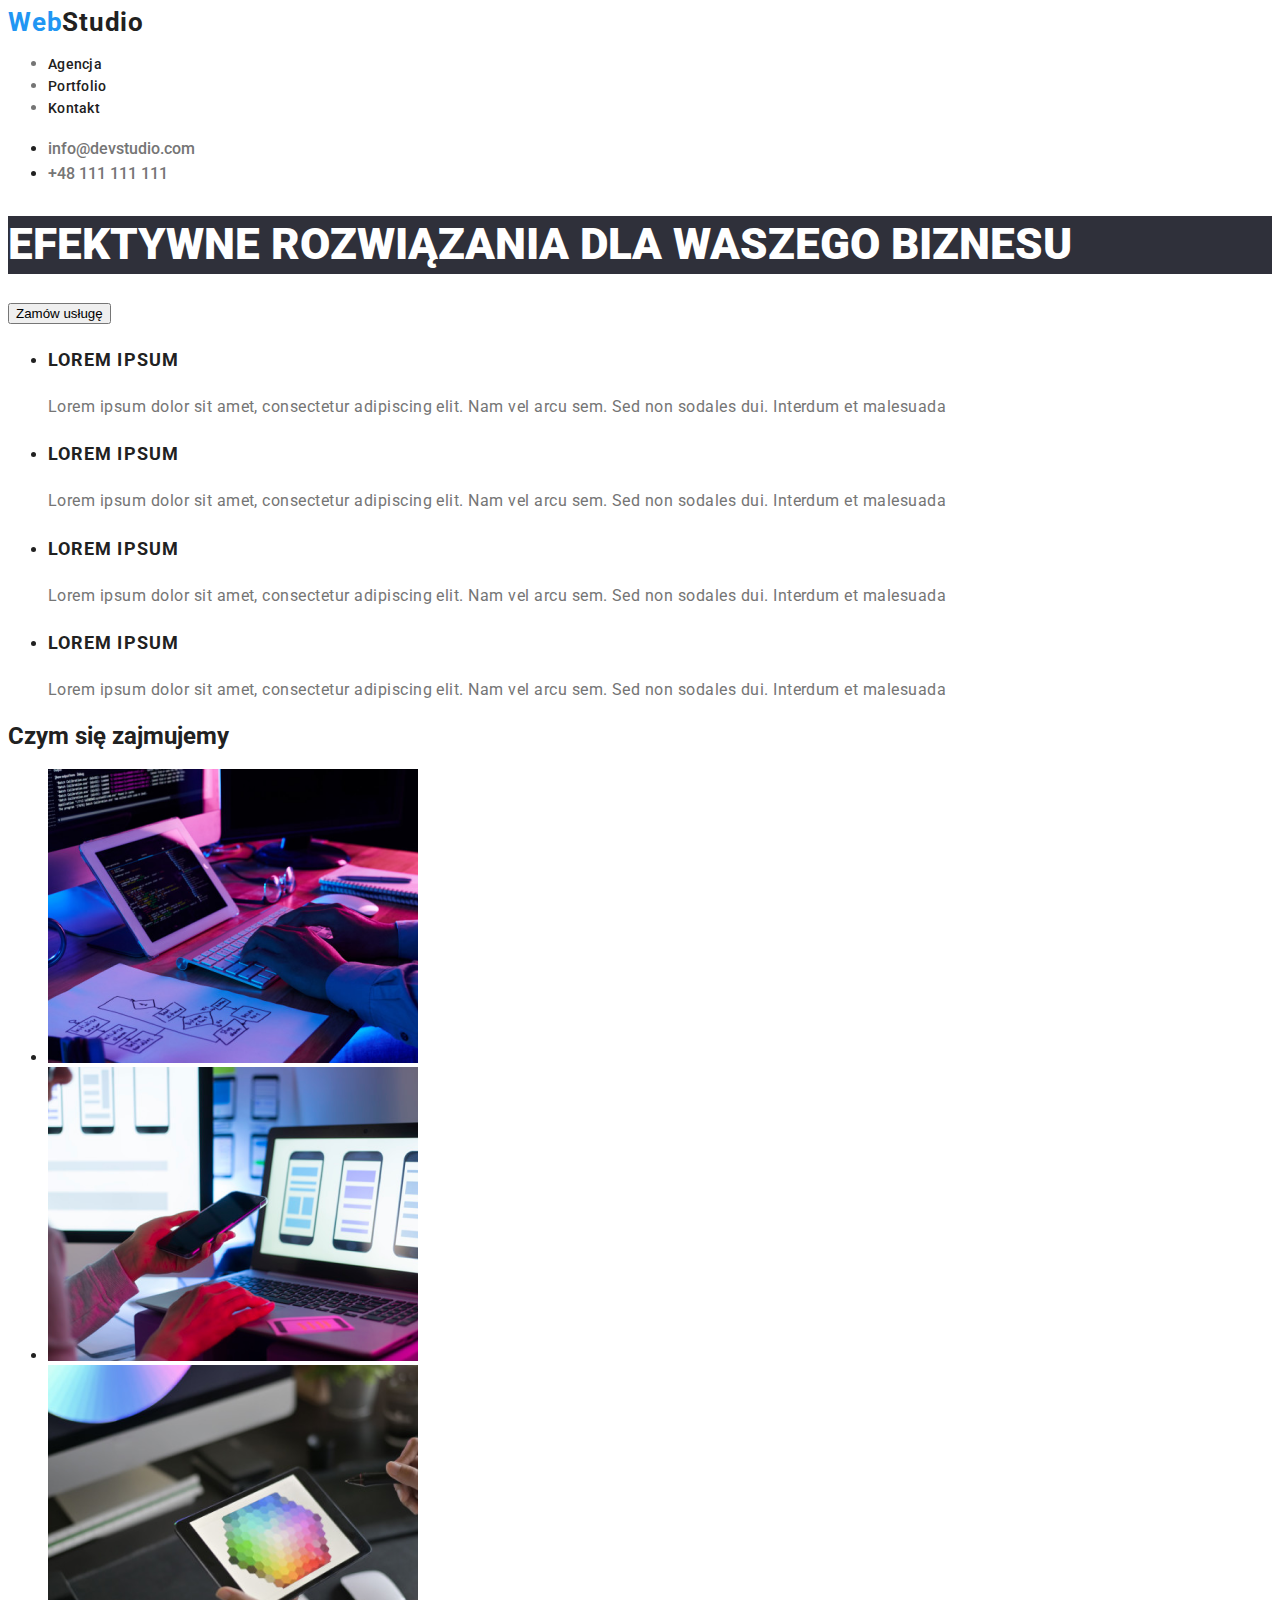
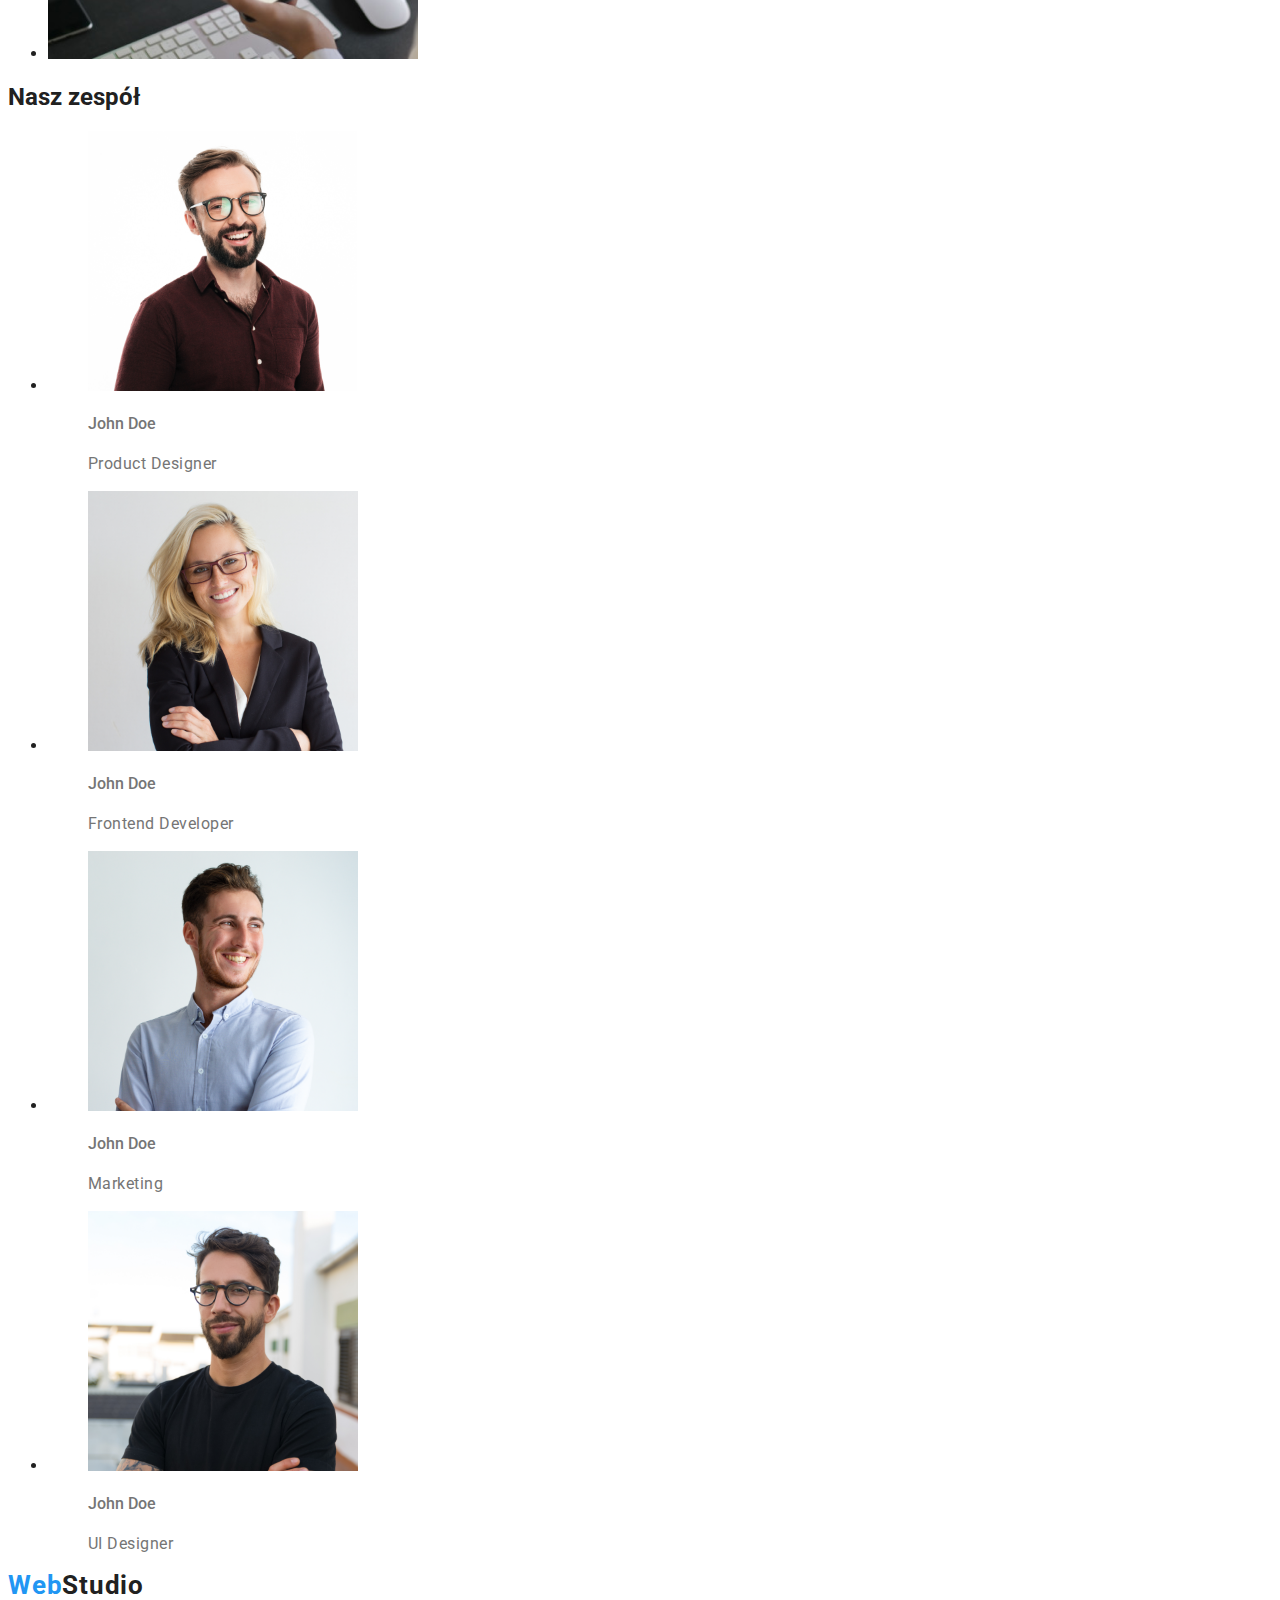
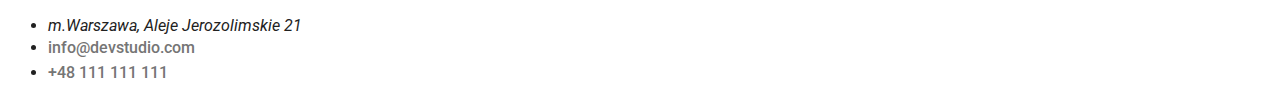
==== index.html @ 32ff99a9 "summary" ====
<!DOCTYPE html>
<html lang="pl">
  <head>
    <meta charset="UTF-8" />
    <meta http-equiv="X-UA-Compatible" content="IE=edge" />
    <meta name="viewport" content="width=device-width, initial-scale=1.0" />
    <link rel="preconnect" href="https://fonts.googleapis.com" />
    <link rel="preconnect" href="https://fonts.gstatic.com" crossorigin />
    <link
      href="https://fonts.googleapis.com/css2?family=Raleway:wght@700&family=Roboto:wght@400;500;700;900&display=swap"
      rel="stylesheet"
    />
    <link href="css/styles.css" rel="stylesheet" type="text/css" />
    <title>zadanie domowe nr 1</title>
  </head>
  <body>
    <header>
      <a class="loggo" href="index.html"
        ><span style="color: #2196f3">Web</span>Studio</a
      >

      <nav>
        <ul class="header-secondary">
          <li><a class="logo" href="index.html">Agencja</a></li>
          <li><a class="logo" href="index.html">Portfolio</a></li>
          <li><a class="logo" href="index.html">Kontakt</a></li>
        </ul>
      </nav>
      <ul>
        <li>
          <a class="filter-buttons" href="mailto:info@devstudio.com">
            info@devstudio.com</a
          >
        </li>
        <li>
          <a class="filter-buttons" href="tel:+48111111111">+48 111 111 111</a>
        </li>
      </ul>
    </header>

    <main>
      <section>
        <h1 background="#2F303A" class="head-they">
          EFEKTYWNE ROZWIĄZANIA DLA WASZEGO BIZNESU
        </h1>
        <button type="button">Zamów usługę</button>
      </section>

      <section>
        <ul>
          <li>
            <h3 class="header">LOREM IPSUM</h3>
            <p class="header-secondary">
              Lorem ipsum dolor sit amet, consectetur adipiscing elit. Nam vel
              arcu sem. Sed non sodales dui. Interdum et malesuada
            </p>
          </li>
          <li>
            <h3 class="header">LOREM IPSUM</h3>
            <p class="header-secondary">
              Lorem ipsum dolor sit amet, consectetur adipiscing elit. Nam vel
              arcu sem. Sed non sodales dui. Interdum et malesuada
            </p>
          </li>
          <li>
            <h3 class="header">LOREM IPSUM</h3>
            <p class="header-secondary">
              Lorem ipsum dolor sit amet, consectetur adipiscing elit. Nam vel
              arcu sem. Sed non sodales dui. Interdum et malesuada
            </p>
          </li>
          <li>
            <h3 class="header">LOREM IPSUM</h3>
            <p class="header-secondary">
              Lorem ipsum dolor sit amet, consectetur adipiscing elit. Nam vel
              arcu sem. Sed non sodales dui. Interdum et malesuada
            </p>
          </li>
        </ul>
      </section>

      <section>
        <h2 class=".header-secondary-section">Czym się zajmujemy</h2>
        <ul>
          <li>
            <img
              src="images/box1.png"
              width="370"
              height="294"
              alt="czym się zajmujemy"
            />
          </li>
          <li>
            <img
              src="images/box2.png"
              width="370"
              height="294"
              alt="czym się zajmujemy"
            />
          </li>
          <li>
            <img
              src="images/box3.png"
              width="370"
              height="294"
              alt="czym się zajmujemy"
            />
          </li>
        </ul>
      </section>

      <section>
        <h2 class=".header-secondary-section">Nasz zespół</h2>
        <ul>
          <li>
            <figure>
              <img
                src="images/john1.png"
                width="270"
                height="260"
                alt="nasz zespół"
              />
              <figcaption>
                <h3 class="filter-buttons">John Doe</h3>
                <p class="header-secondary">Product Designer</p>
              </figcaption>
            </figure>
          </li>

          <li>
            <figure>
              <img
                src="images/john2.png"
                width="270"
                height="260"
                alt="nasz zespół"
              />

              <figcaption>
                <h3 class="filter-buttons">John Doe</h3>
                <p class="header-secondary">Frontend Developer</p>
              </figcaption>
            </figure>
          </li>

          <li>
            <figure>
              <img
                src="images/john3.png"
                width="270"
                height="260"
                alt="nasz zespół"
              />
              <figcaption>
                <h3 class="filter-buttons">John Doe</h3>
                <p class="header-secondary">Marketing</p>
              </figcaption>
            </figure>
          </li>

          <li>
            <figure>
              <img
                src="images/john4.png"
                width="270"
                height="260"
                alt="nasz zespół"
              />

              <figcaption>
                <h3 class="filter-buttons">John Doe</h3>
                <p class="header-secondary">UI Designer</p>
              </figcaption>
            </figure>
          </li>
        </ul>
      </section>
    </main>
    <footer>
      <a background="#2F303A" class="loggo" href="index.html"
        ><span style="color: #2196f3">Web</span>Studio</a
      >

      <address>
        <ul>
          <li>m.Warszawa, Aleje Jerozolimskie 21</li>
          <li>
            <a
              class="filter-buttons"
              class="adres"
              href="mailto:info@devstudio.com"
            >
              info@devstudio.com</a
            >
          </li>
          <li>
            <a class="filter-buttons" class="adres" href="tel:+48111111111"
              >+48 111 111 111</a
            >
          </li>
        </ul>
      </address>
    </footer>
  </body>
</html>
---- css/styles.css ----
:root {
  --text-main-color: #212121;
}

body {
  font-family: "Roboto", sans-serif;
  color: var(--text-main-color);
}

.header {
  font-family: "Roboto";
  font-style: normal;
  font-weight: 700;
  font-size: 18px;
  line-height: 2;
  /* identical to box height, or 200% */

  letter-spacing: 0.06em;
  color: #212121;
}

.header-secondary {
  font-style: normal;
  font-weight: 400;
  font-size: 16px;
  line-height: 1.4;
  /* identical to box height, or 188% */

  letter-spacing: 0.03em;
  color: #757575;
  text-decoration: none;
}

BODY {
  cursor: url("pointer-events: ;");
}
.filter-buttons {
  font-style: normal;
  font-weight: 500;
  font-size: 16px;
  line-height: 1.6;
  /* identical to box height, or 162% */
  color: inherit;
  color: #757575;
  text-decoration: none;
}
.header-secondary-section {
  font-family: "Roboto";
  font-style: normal;
  font-weight: 700;
  font-size: 36px;
  line-height: 1.1;
  text-align: center;
  letter-spacing: 0.03em;

  color: #212121;
}
.head-they {
  font-family: "Roboto";
  font-style: normal;
  font-weight: 900;
  font-size: 44px;
  line-height: 1.3;
  /* or 136% */

  color: #ffffff;
  background: #2f303a;
}

.adres {
  font-family: "Roboto";
  font-style: normal;
  font-weight: 400;
  font-size: 14px;
  line-height: 1.7;
  /* or 171% */

  letter-spacing: 0.03em;

  color: rgba(255, 255, 255, 0.6);
  text-decoration: none;
}
.street {
  font-family: "Roboto";
  font-style: normal;
  font-weight: 400;
  font-size: 14px;
  line-height: 1.7;
  /* or 171% */

  letter-spacing: 0.03em;

  color: #ffffff;
}

.loggo {
  font-style: normal;
  font-weight: 700;
  font-size: 26px;
  line-height: 1.1;
  /* identical to box height */

  letter-spacing: 0.03em;
  text-decoration: none;
  color: #f4f7fa;
  color: inherit;
}
.logo {
  font-family: "Roboto";
  font-style: normal;
  font-weight: 500;
  font-size: 14px;
  line-height: 16px;
  letter-spacing: 0.02em;
  text-decoration: none;

  color: #212121;
}
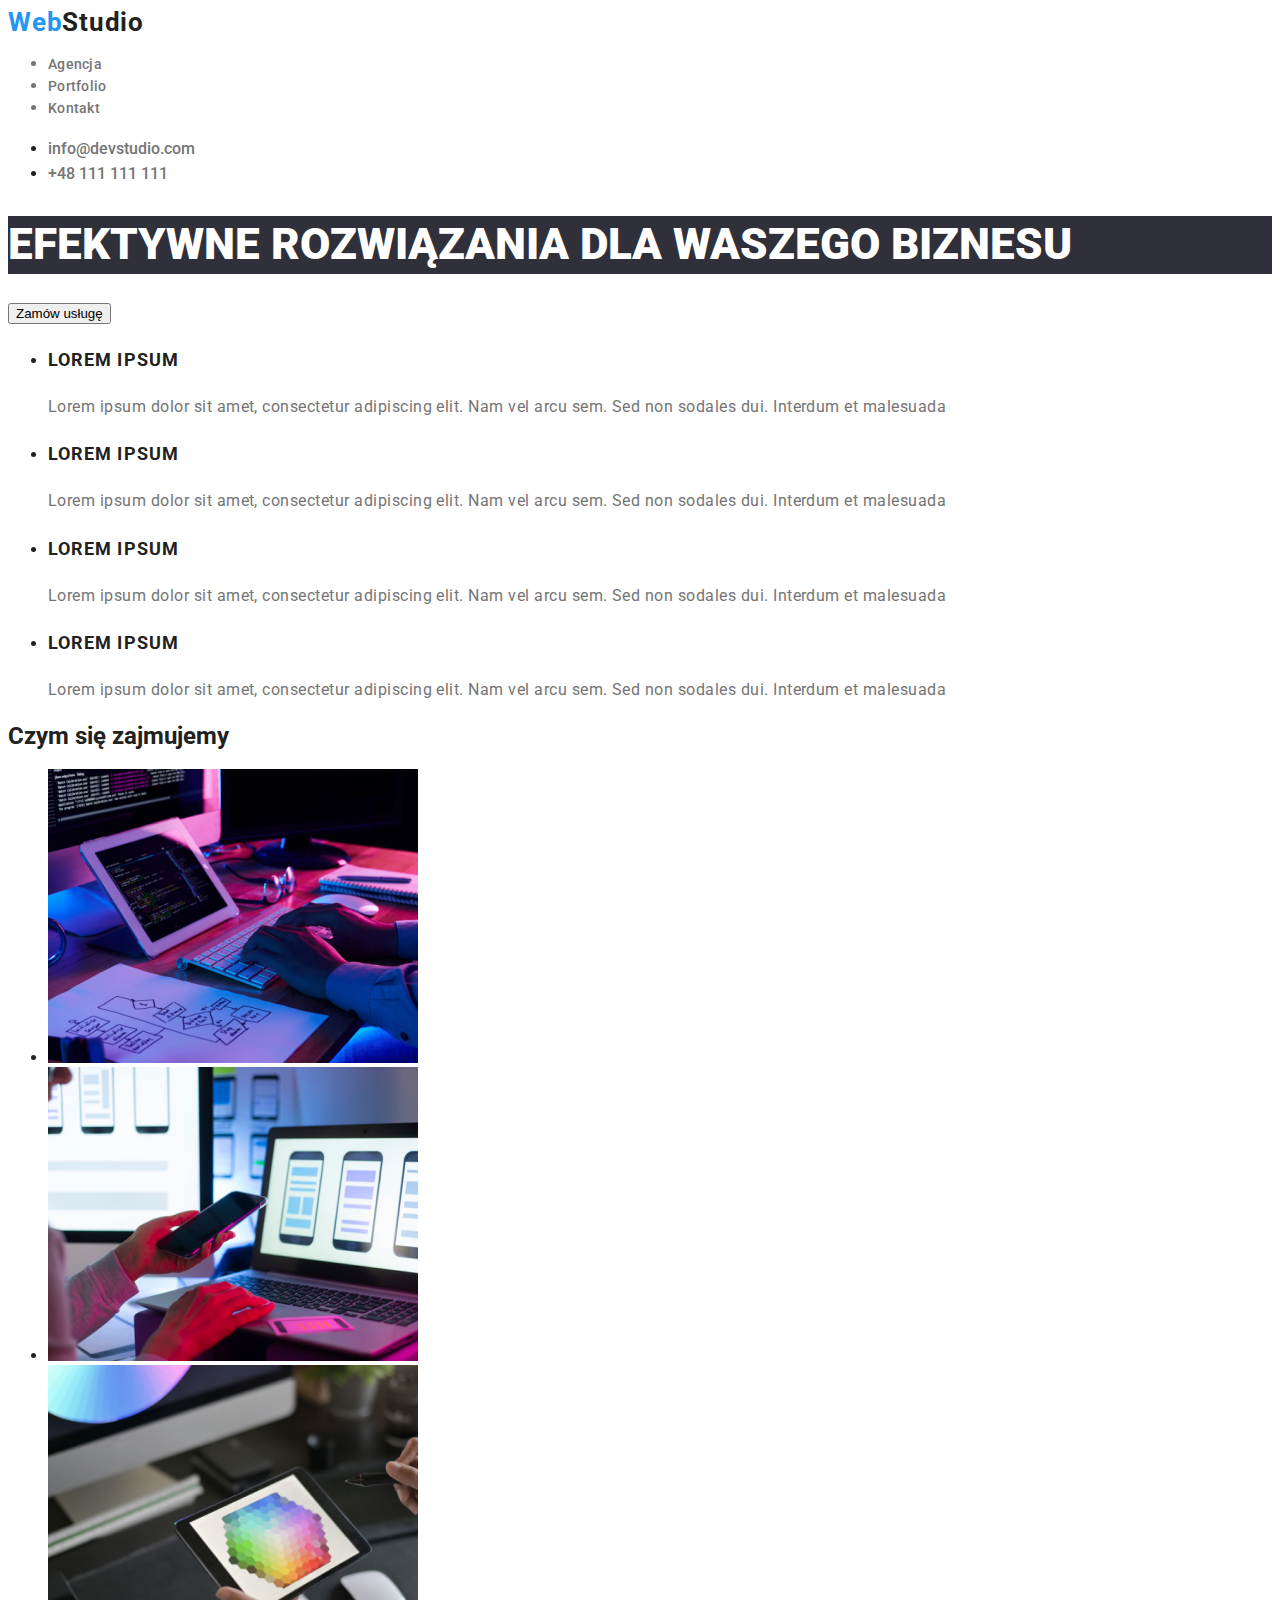
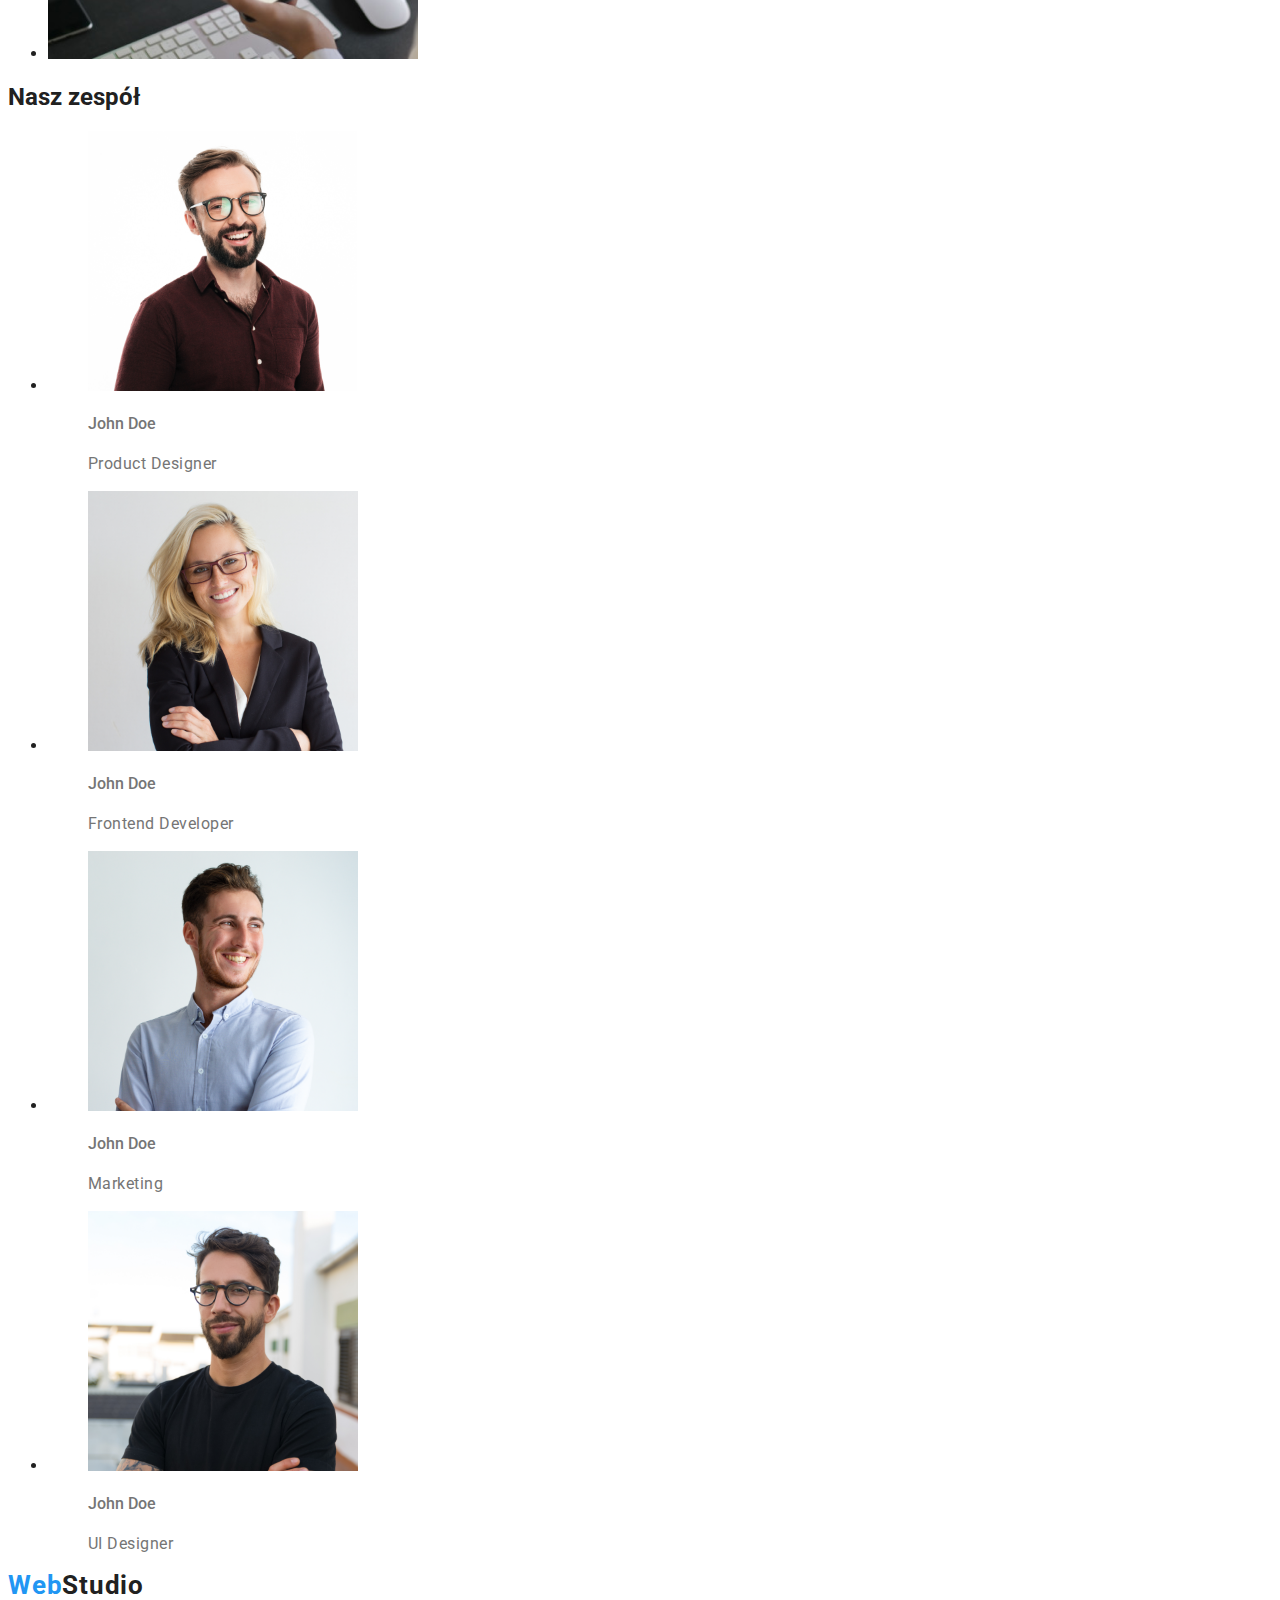
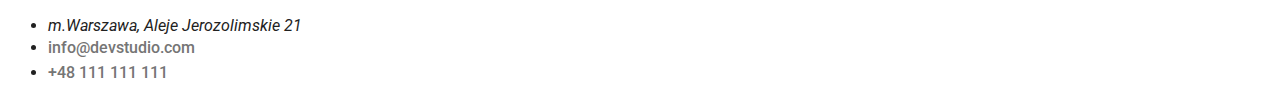
==== commit 6c234931: "summary" ====
--- a/index.html
+++ b/index.html
@@ -16,7 +16,7 @@
   <body>
     <header>
       <a class="loggo" href="index.html"
-        ><span style="color: #2196f3">Web</span>Studio</a
+        ><span class="color">Web</span>Studio</a
       >
 
       <nav>
@@ -40,10 +40,8 @@
 
     <main>
       <section>
-        <h1 background="#2F303A" class="head-they">
-          EFEKTYWNE ROZWIĄZANIA DLA WASZEGO BIZNESU
-        </h1>
-        <button type="button">Zamów usługę</button>
+        <h1 class="head-they">EFEKTYWNE ROZWIĄZANIA DLA WASZEGO BIZNESU</h1>
+        <button type="button" class="cursor">Zamów usługę</button>
       </section>
 
       <section>
@@ -177,8 +175,8 @@
       </section>
     </main>
     <footer>
-      <a background="#2F303A" class="loggo" href="index.html"
-        ><span style="color: #2196f3">Web</span>Studio</a
+      <a class="loggo" href="index.html"
+        ><span class="color">Web</span>Studio</a
       >
 
       <address>
--- a/css/styles.css
+++ b/css/styles.css
@@ -8,7 +8,6 @@
 }
 
 .header {
-  font-family: "Roboto";
   font-style: normal;
   font-weight: 700;
   font-size: 18px;
@@ -16,7 +15,7 @@
   /* identical to box height, or 200% */
 
   letter-spacing: 0.06em;
-  color: #212121;
+  color: inherit;
 }
 
 .header-secondary {
@@ -31,9 +30,6 @@
   text-decoration: none;
 }
 
-BODY {
-  cursor: url("pointer-events: ;");
-}
 .filter-buttons {
   font-style: normal;
   font-weight: 500;
@@ -43,20 +39,18 @@
   color: inherit;
   color: #757575;
   text-decoration: none;
+  cursor: pointer;
 }
 .header-secondary-section {
-  font-family: "Roboto";
   font-style: normal;
   font-weight: 700;
   font-size: 36px;
   line-height: 1.1;
   text-align: center;
   letter-spacing: 0.03em;
-
-  color: #212121;
+  color: inherit;
 }
 .head-they {
-  font-family: "Roboto";
   font-style: normal;
   font-weight: 900;
   font-size: 44px;
@@ -65,10 +59,10 @@
 
   color: #ffffff;
   background: #2f303a;
+  cursor: pointer;
 }
 
 .adres {
-  font-family: "Roboto";
   font-style: normal;
   font-weight: 400;
   font-size: 14px;
@@ -80,8 +74,35 @@
   color: rgba(255, 255, 255, 0.6);
   text-decoration: none;
 }
+
+.loggo {
+  font-style: normal;
+  font-weight: 700;
+  font-size: 26px;
+  line-height: 1.1;
+  /* identical to box height */
+
+  letter-spacing: 0.03em;
+  text-decoration: none;
+  color: #ffffff;
+  color: inherit;
+}
+.logo {
+  font-style: normal;
+  font-weight: 500;
+  font-size: 14px;
+  line-height: 1.1;
+  letter-spacing: 0.02em;
+  text-decoration: none;
+  color: inherit;
+}
+.color {
+  color: #2196f3;
+}
+.collor {
+  color: #ffffff;
+}
 .street {
-  font-family: "Roboto";
   font-style: normal;
   font-weight: 400;
   font-size: 14px;
@@ -92,27 +113,6 @@
 
   color: #ffffff;
 }
-
-.loggo {
-  font-style: normal;
-  font-weight: 700;
-  font-size: 26px;
-  line-height: 1.1;
-  /* identical to box height */
-
-  letter-spacing: 0.03em;
-  text-decoration: none;
-  color: #f4f7fa;
-  color: inherit;
+.cursor {
+  cursor: pointer;
 }
-.logo {
-  font-family: "Roboto";
-  font-style: normal;
-  font-weight: 500;
-  font-size: 14px;
-  line-height: 16px;
-  letter-spacing: 0.02em;
-  text-decoration: none;
-
-  color: #212121;
-}
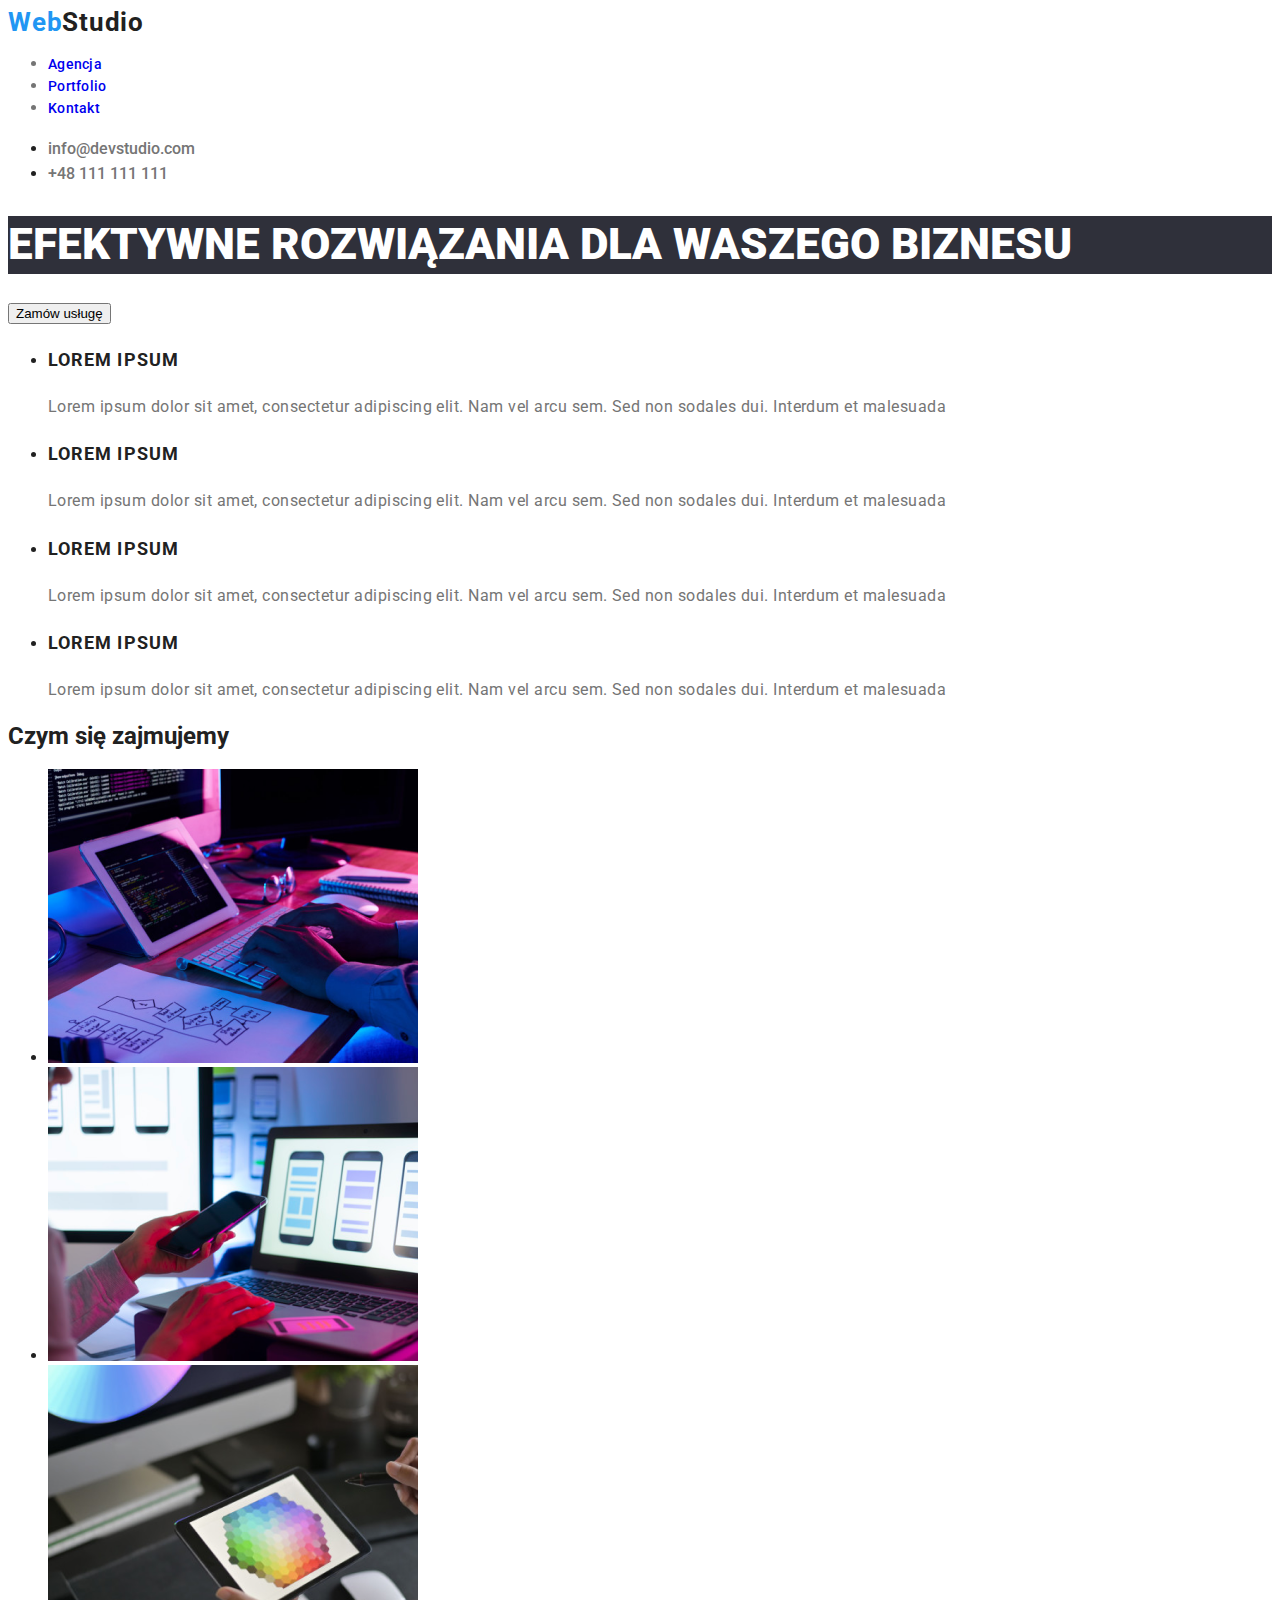
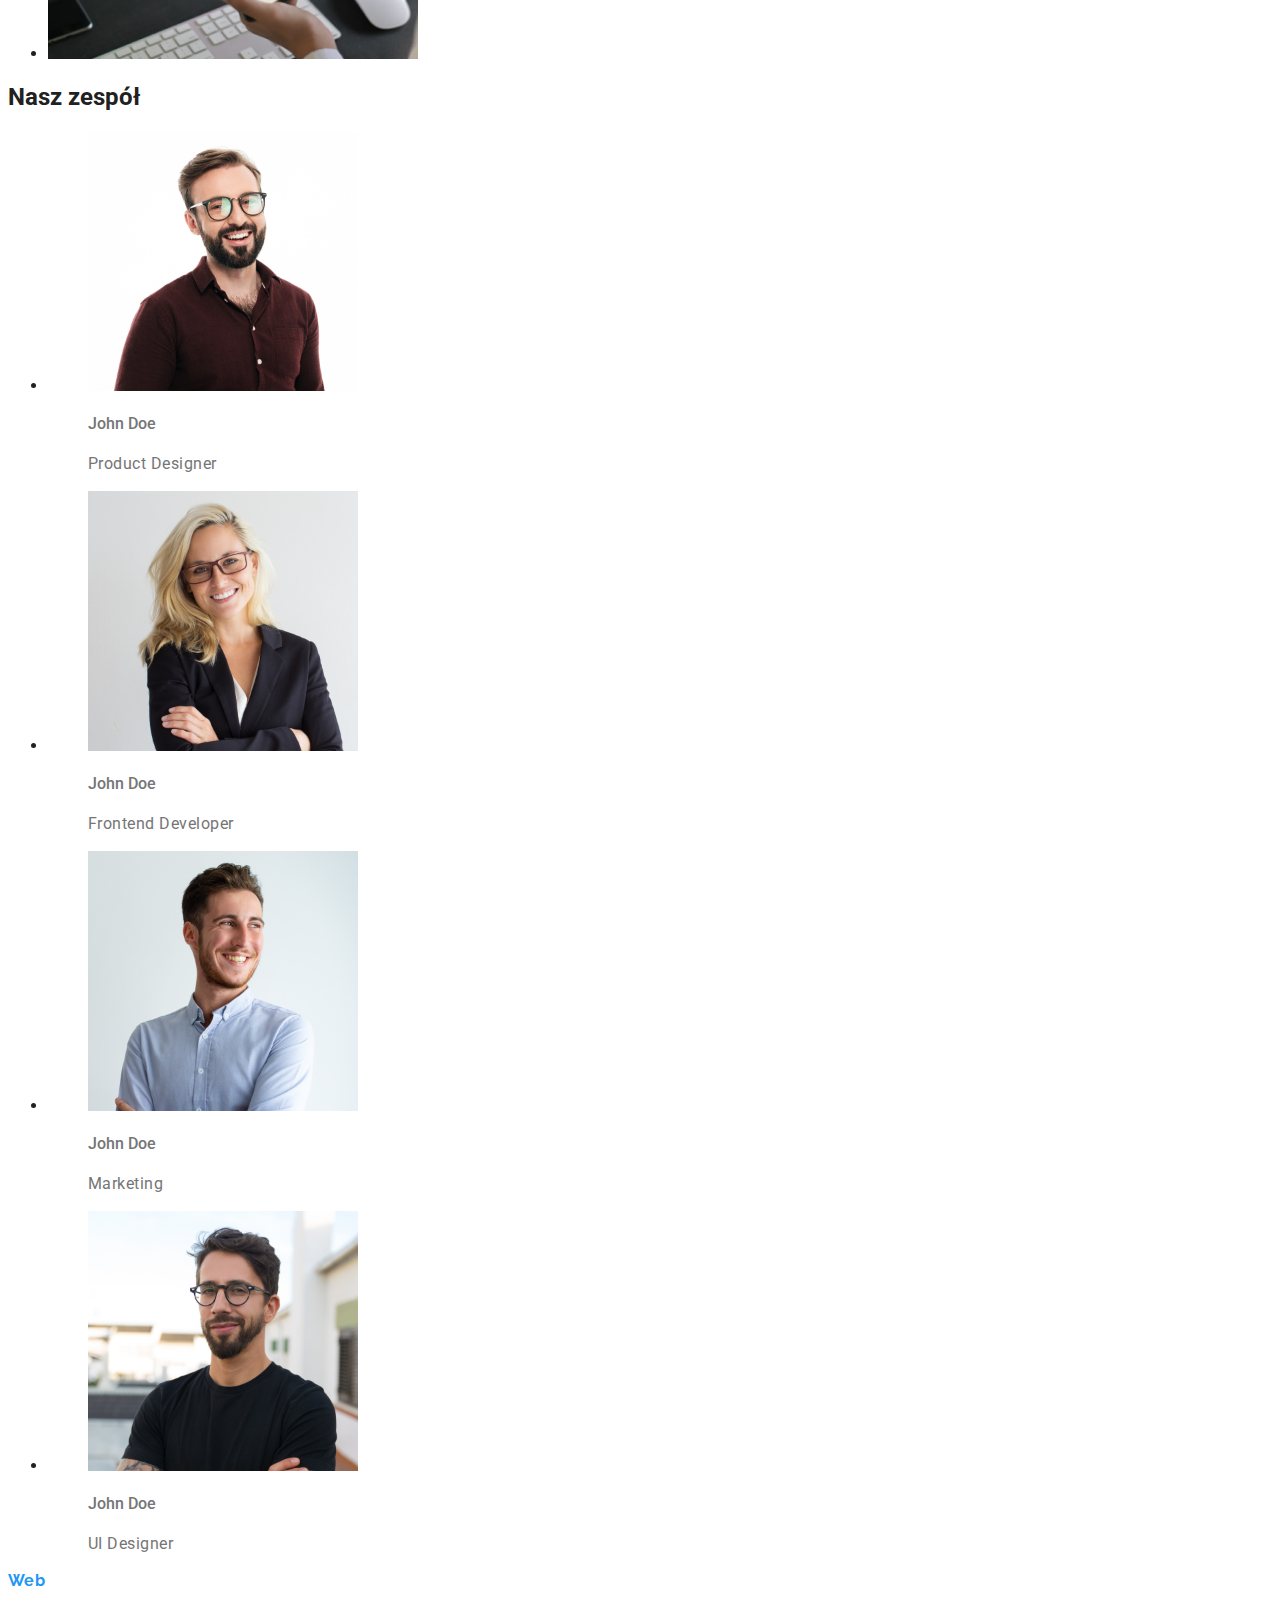
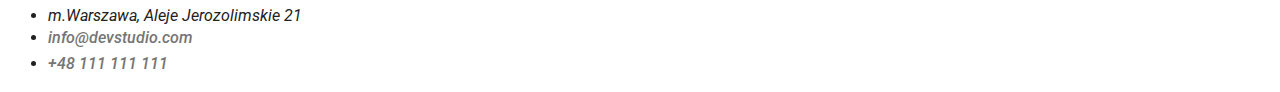
==== commit 2408738a: "summary" ====
--- a/index.html
+++ b/index.html
@@ -15,9 +15,7 @@
   </head>
   <body>
     <header>
-      <a class="loggo" href="index.html"
-        ><span class="color">Web</span>Studio</a
-      >
+      <a class="loggo" href="index.html"><span class="text">Web</span>Studio</a>
 
       <nav>
         <ul class="header-secondary">
@@ -175,9 +173,7 @@
       </section>
     </main>
     <footer>
-      <a class="loggo" href="index.html"
-        ><span class="color">Web</span>Studio</a
-      >
+      <a class="title" href="index.html"><span class="text">Web</span>Studio</a>
 
       <address>
         <ul>
--- a/css/styles.css
+++ b/css/styles.css
@@ -1,5 +1,8 @@
 :root {
   --text-main-color: #212121;
+  --text-white: #ffffff;
+  --text-blue: #2196f3;
+  --text-grey: #757575;
 }
 
 body {
@@ -8,7 +11,6 @@
 }
 
 .header {
-  font-style: normal;
   font-weight: 700;
   font-size: 18px;
   line-height: 2;
@@ -19,30 +21,27 @@
 }
 
 .header-secondary {
-  font-style: normal;
   font-weight: 400;
   font-size: 16px;
   line-height: 1.4;
   /* identical to box height, or 188% */
 
   letter-spacing: 0.03em;
-  color: #757575;
+  color: var(--text-grey);
   text-decoration: none;
 }
 
 .filter-buttons {
-  font-style: normal;
   font-weight: 500;
   font-size: 16px;
   line-height: 1.6;
   /* identical to box height, or 162% */
   color: inherit;
-  color: #757575;
+  color: var(--text-grey);
   text-decoration: none;
   cursor: pointer;
 }
 .header-secondary-section {
-  font-style: normal;
   font-weight: 700;
   font-size: 36px;
   line-height: 1.1;
@@ -51,19 +50,17 @@
   color: inherit;
 }
 .head-they {
-  font-style: normal;
   font-weight: 900;
   font-size: 44px;
   line-height: 1.3;
   /* or 136% */
 
-  color: #ffffff;
+  color: var(--text-white);
   background: #2f303a;
   cursor: pointer;
 }
 
 .adres {
-  font-style: normal;
   font-weight: 400;
   font-size: 14px;
   line-height: 1.7;
@@ -71,12 +68,11 @@
 
   letter-spacing: 0.03em;
 
-  color: rgba(255, 255, 255, 0.6);
+  color: var(--text-grey);
   text-decoration: none;
 }
 
 .loggo {
-  font-style: normal;
   font-weight: 700;
   font-size: 26px;
   line-height: 1.1;
@@ -84,26 +80,20 @@
 
   letter-spacing: 0.03em;
   text-decoration: none;
-  color: #ffffff;
   color: inherit;
 }
 .logo {
-  font-style: normal;
   font-weight: 500;
   font-size: 14px;
   line-height: 1.1;
   letter-spacing: 0.02em;
   text-decoration: none;
-  color: inherit;
 }
 .color {
   color: #2196f3;
-}
-.collor {
-  color: #ffffff;
+  color: var(--text-white);
 }
 .street {
-  font-style: normal;
   font-weight: 400;
   font-size: 14px;
   line-height: 1.7;
@@ -111,8 +101,31 @@
 
   letter-spacing: 0.03em;
 
-  color: #ffffff;
+  color: var(--text-white);
 }
 .cursor {
   cursor: pointer;
 }
+.schedule {
+  color: var(--text-blue);
+}
+.social-links {
+  color: var(--text-blue);
+}
+
+.text {
+  color: var(--text-blue);
+}
+
+.title {
+  color: var(--text-white);
+
+  font-family: "Raleway";
+  font-style: normal;
+  font-weight: 700;
+  font-size: 26;
+  line-height: 1.1;
+  /* identical to box height */
+
+  letter-spacing: 0.03em;
+}
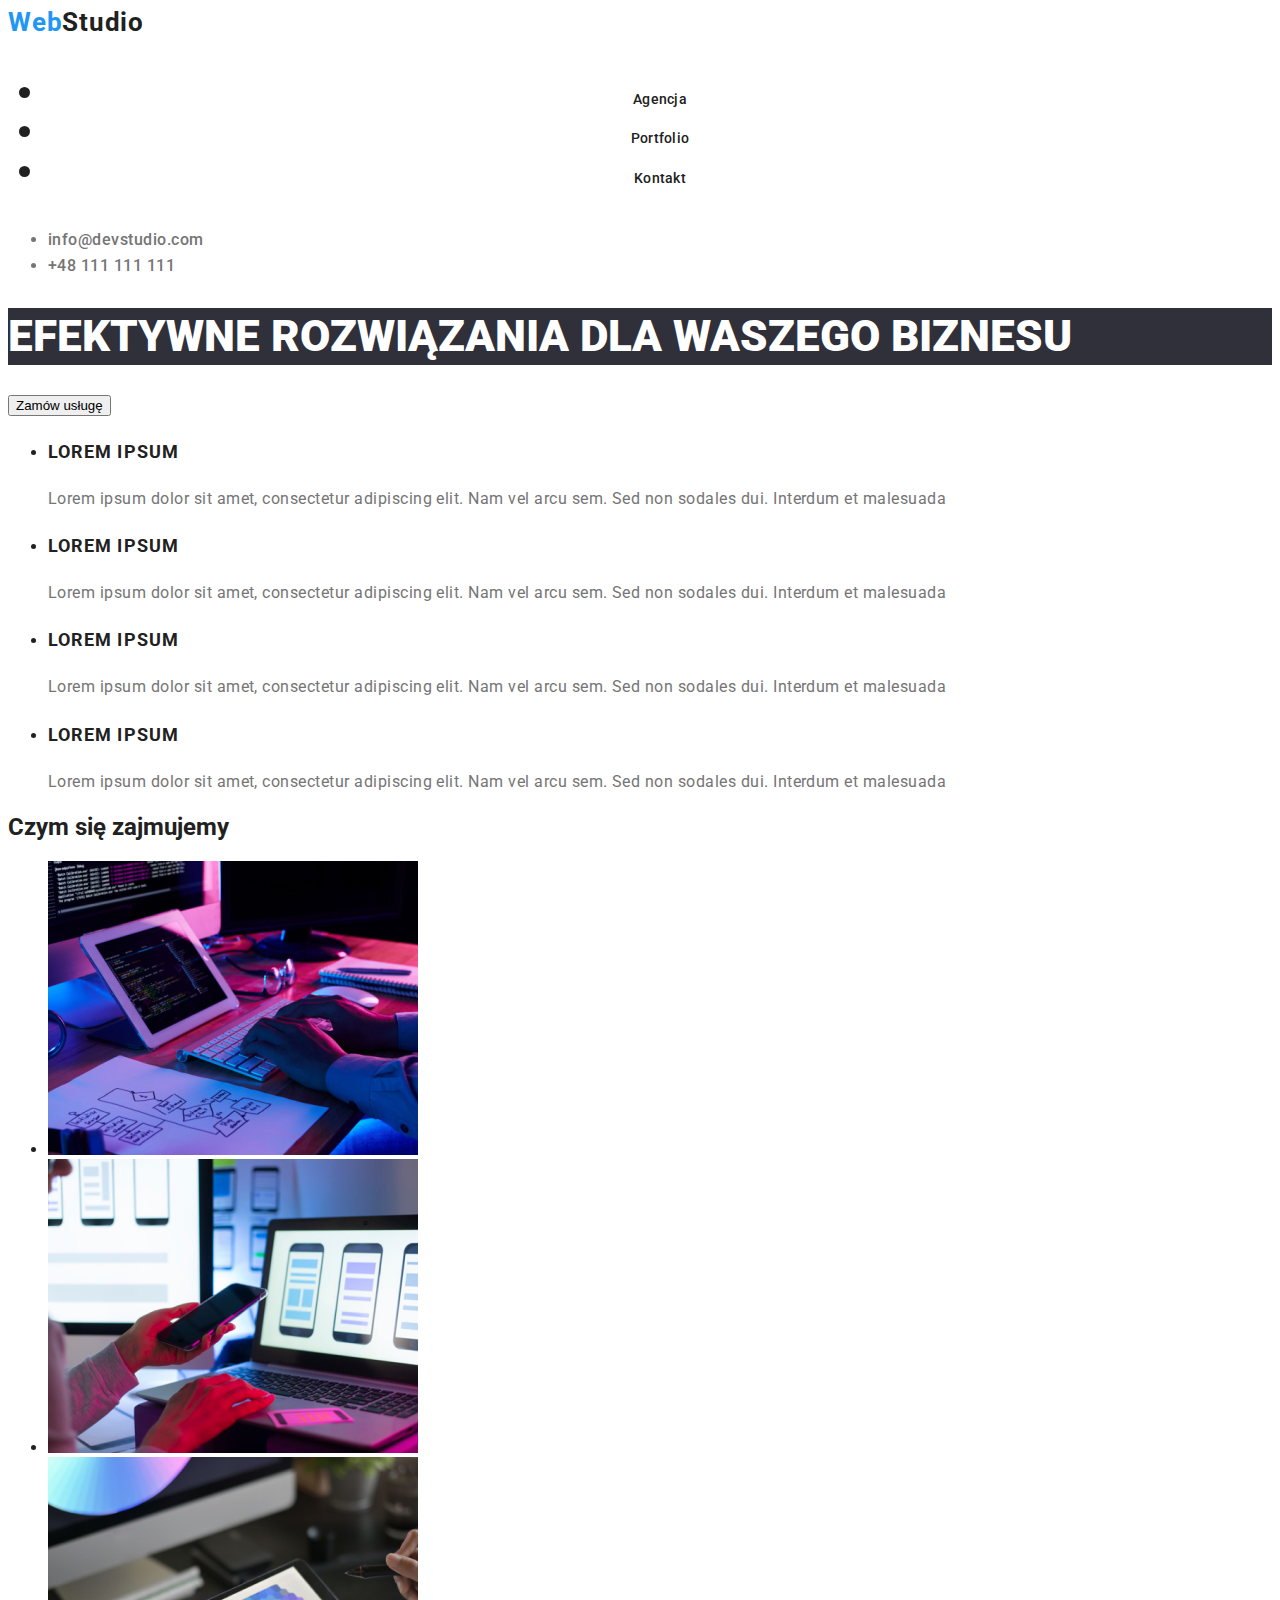
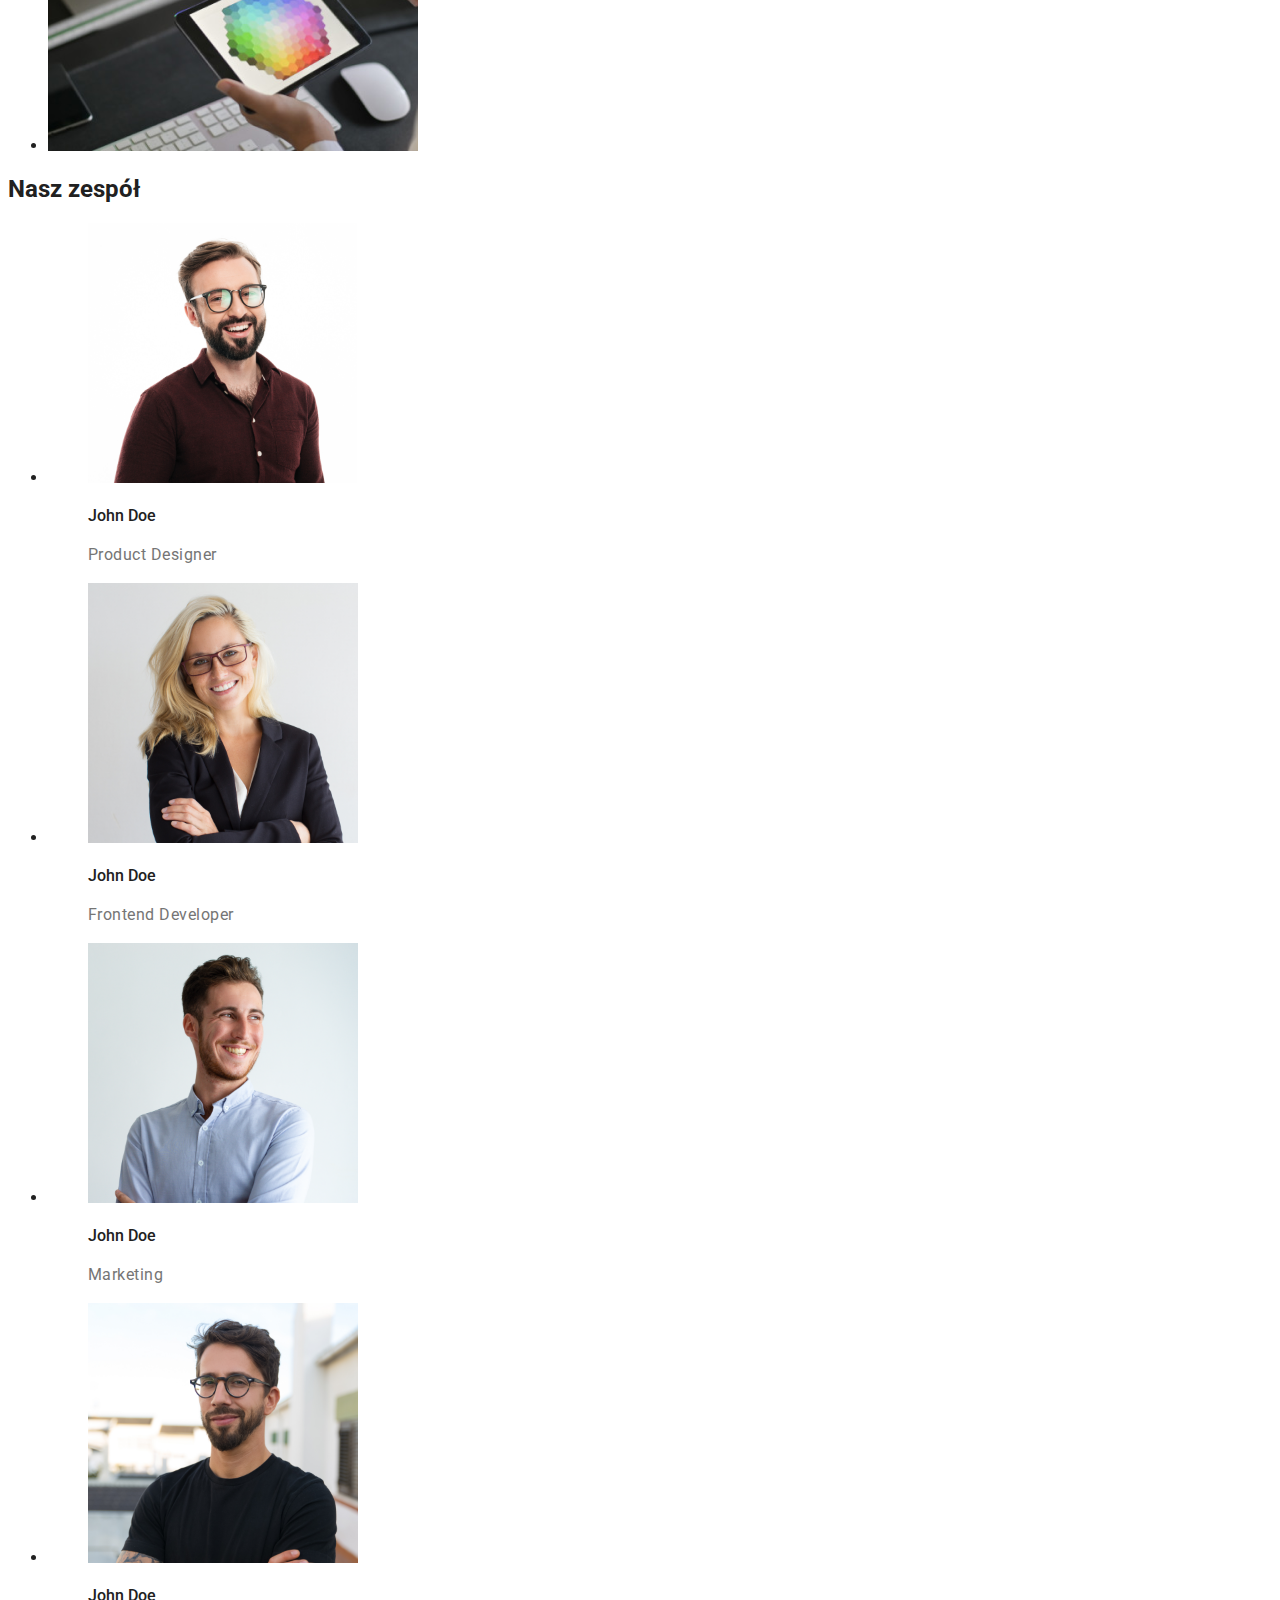
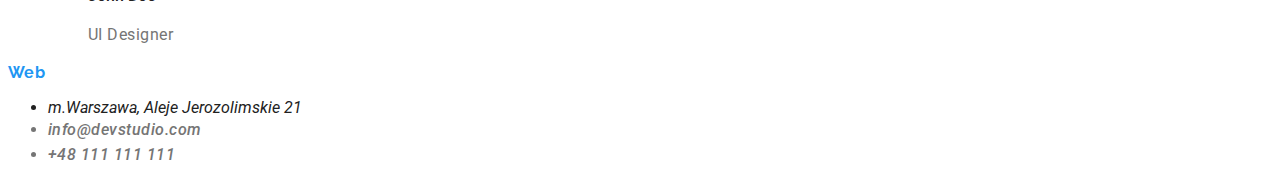
==== commit 9a3f0823: "summary" ====
--- a/index.html
+++ b/index.html
@@ -18,13 +18,19 @@
       <a class="loggo" href="index.html"><span class="text">Web</span>Studio</a>
 
       <nav>
-        <ul class="header-secondary">
-          <li><a class="logo" href="index.html">Agencja</a></li>
-          <li><a class="logo" href="index.html">Portfolio</a></li>
-          <li><a class="logo" href="index.html">Kontakt</a></li>
+        <ul class="header-secondary-section">
+          <li>
+            <a class="logo" href="index.html">Agencja</a>
+          </li>
+          <li>
+            <a class="logo" href="index.html">Portfolio</a>
+          </li>
+          <li>
+            <a class="logo" href="index.html">Kontakt</a>
+          </li>
         </ul>
       </nav>
-      <ul>
+      <ul class="header-secondary">
         <li>
           <a class="filter-buttons" href="mailto:info@devstudio.com">
             info@devstudio.com</a
@@ -178,7 +184,7 @@
       <address>
         <ul>
           <li>m.Warszawa, Aleje Jerozolimskie 21</li>
-          <li>
+          <li class="header-secondary">
             <a
               class="filter-buttons"
               class="adres"
@@ -187,7 +193,7 @@
               info@devstudio.com</a
             >
           </li>
-          <li>
+          <li class="header-secondary">
             <a class="filter-buttons" class="adres" href="tel:+48111111111"
               >+48 111 111 111</a
             >
--- a/css/styles.css
+++ b/css/styles.css
@@ -36,10 +36,9 @@
   font-size: 16px;
   line-height: 1.6;
   /* identical to box height, or 162% */
-  color: inherit;
-  color: var(--text-grey);
   text-decoration: none;
   cursor: pointer;
+  color: inherit;
 }
 .header-secondary-section {
   font-weight: 700;
@@ -70,6 +69,7 @@
 
   color: var(--text-grey);
   text-decoration: none;
+  font-style: normal;
 }
 
 .loggo {
@@ -88,6 +88,7 @@
   line-height: 1.1;
   letter-spacing: 0.02em;
   text-decoration: none;
+  color: inherit;
 }
 .color {
   color: #2196f3;
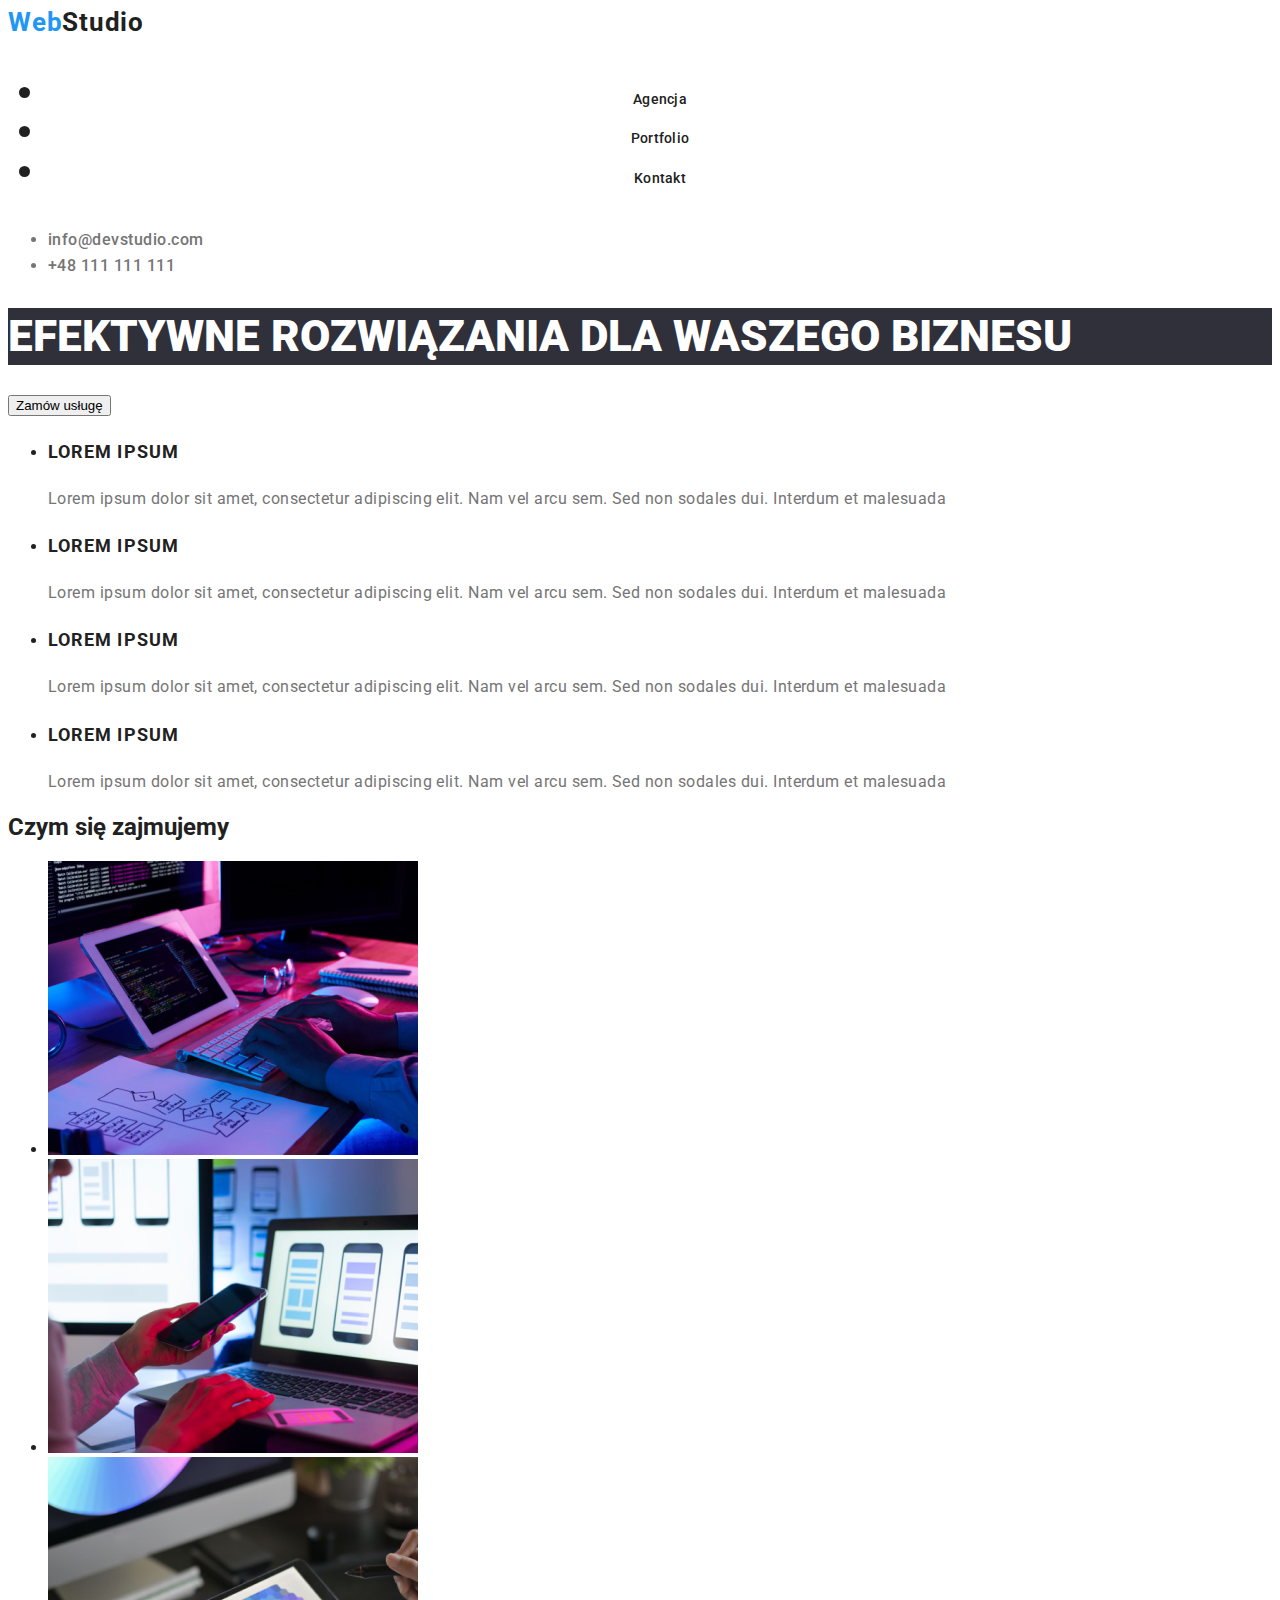
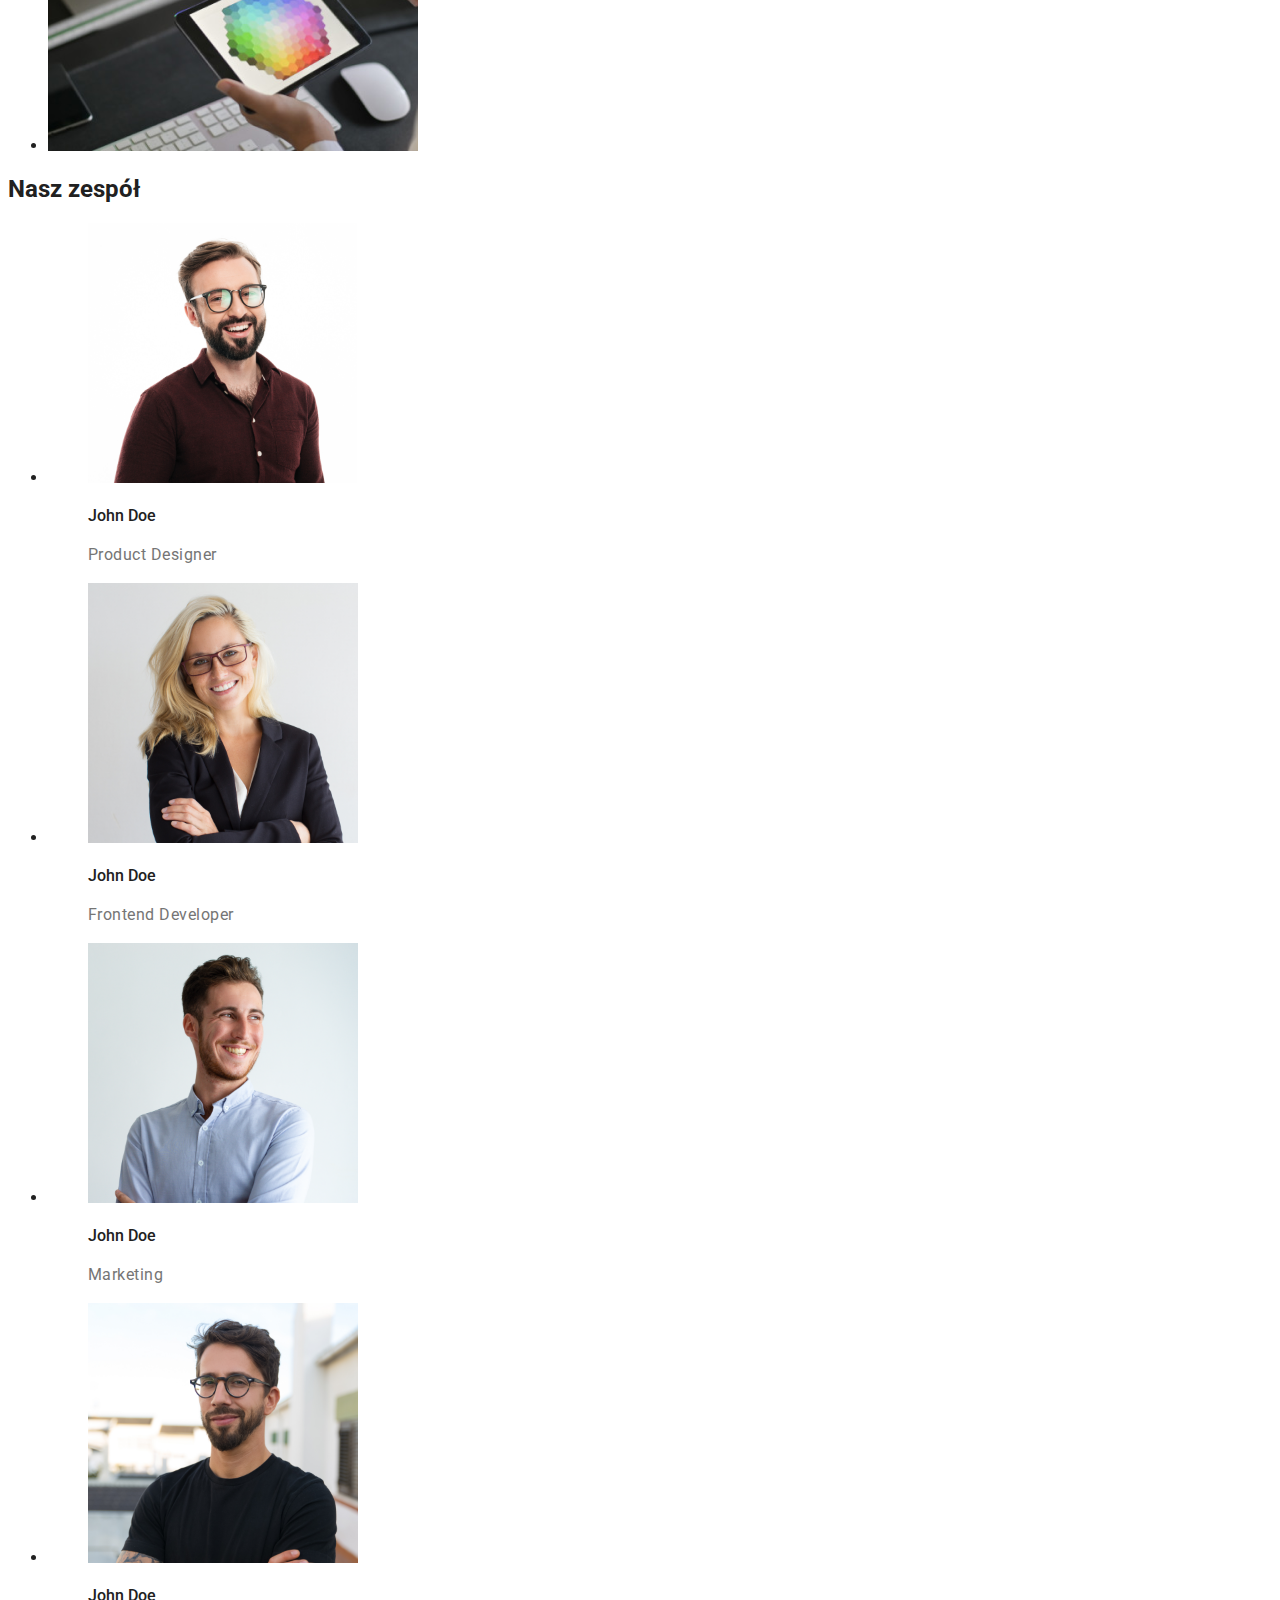
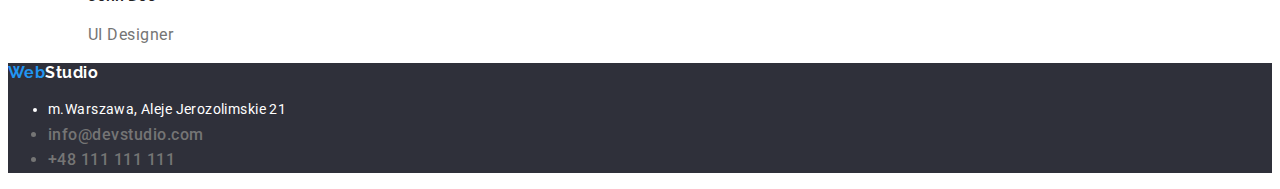
==== commit 972c84c8: "summary" ====
--- a/index.html
+++ b/index.html
@@ -20,24 +20,26 @@
       <nav>
         <ul class="header-secondary-section">
           <li>
-            <a class="logo" href="index.html">Agencja</a>
-          </li>
-          <li>
-            <a class="logo" href="index.html">Portfolio</a>
-          </li>
-          <li>
-            <a class="logo" href="index.html">Kontakt</a>
+            <a class="hover logo" href="index.html">Agencja</a>
+          </li>
+          <li>
+            <a class="hover logo" href="index.html">Portfolio</a>
+          </li>
+          <li>
+            <a class="hover logo" href="index.html">Kontakt</a>
           </li>
         </ul>
       </nav>
       <ul class="header-secondary">
         <li>
-          <a class="filter-buttons" href="mailto:info@devstudio.com">
+          <a class="filter-buttons hover" href="mailto:info@devstudio.com">
             info@devstudio.com</a
           >
         </li>
         <li>
-          <a class="filter-buttons" href="tel:+48111111111">+48 111 111 111</a>
+          <a class="filter-buttons hover" href="tel:+48111111111"
+            >+48 111 111 111</a
+          >
         </li>
       </ul>
     </header>
@@ -178,15 +180,15 @@
         </ul>
       </section>
     </main>
-    <footer>
+    <footer class="title-secondary-section">
       <a class="title" href="index.html"><span class="text">Web</span>Studio</a>
 
       <address>
         <ul>
-          <li>m.Warszawa, Aleje Jerozolimskie 21</li>
+          <li class="ulice">m.Warszawa, Aleje Jerozolimskie 21</li>
           <li class="header-secondary">
             <a
-              class="filter-buttons"
+              class="filter-buttons hover"
               class="adres"
               href="mailto:info@devstudio.com"
             >
@@ -194,7 +196,10 @@
             >
           </li>
           <li class="header-secondary">
-            <a class="filter-buttons" class="adres" href="tel:+48111111111"
+            <a
+              class="filter-buttons hover"
+              class="adres"
+              href="tel:+48111111111"
               >+48 111 111 111</a
             >
           </li>
--- a/css/styles.css
+++ b/css/styles.css
@@ -39,6 +39,7 @@
   text-decoration: none;
   cursor: pointer;
   color: inherit;
+  font-style: normal;
 }
 .header-secondary-section {
   font-weight: 700;
@@ -129,4 +130,25 @@
   /* identical to box height */
 
   letter-spacing: 0.03em;
+  text-decoration: none;
 }
+.hover:hover {
+  color: var(--text-blue);
+}
+.title-secondary-section {
+  background: #2f303a;
+}
+.ulice {
+  font-family: "Roboto";
+  font-style: normal;
+  font-weight: 400;
+  font-size: 14px;
+  line-height: 1.7;
+  /* or 171% */
+
+  letter-spacing: 0.03em;
+
+  color: var(--text-white);
+
+  font-style: normal;
+}
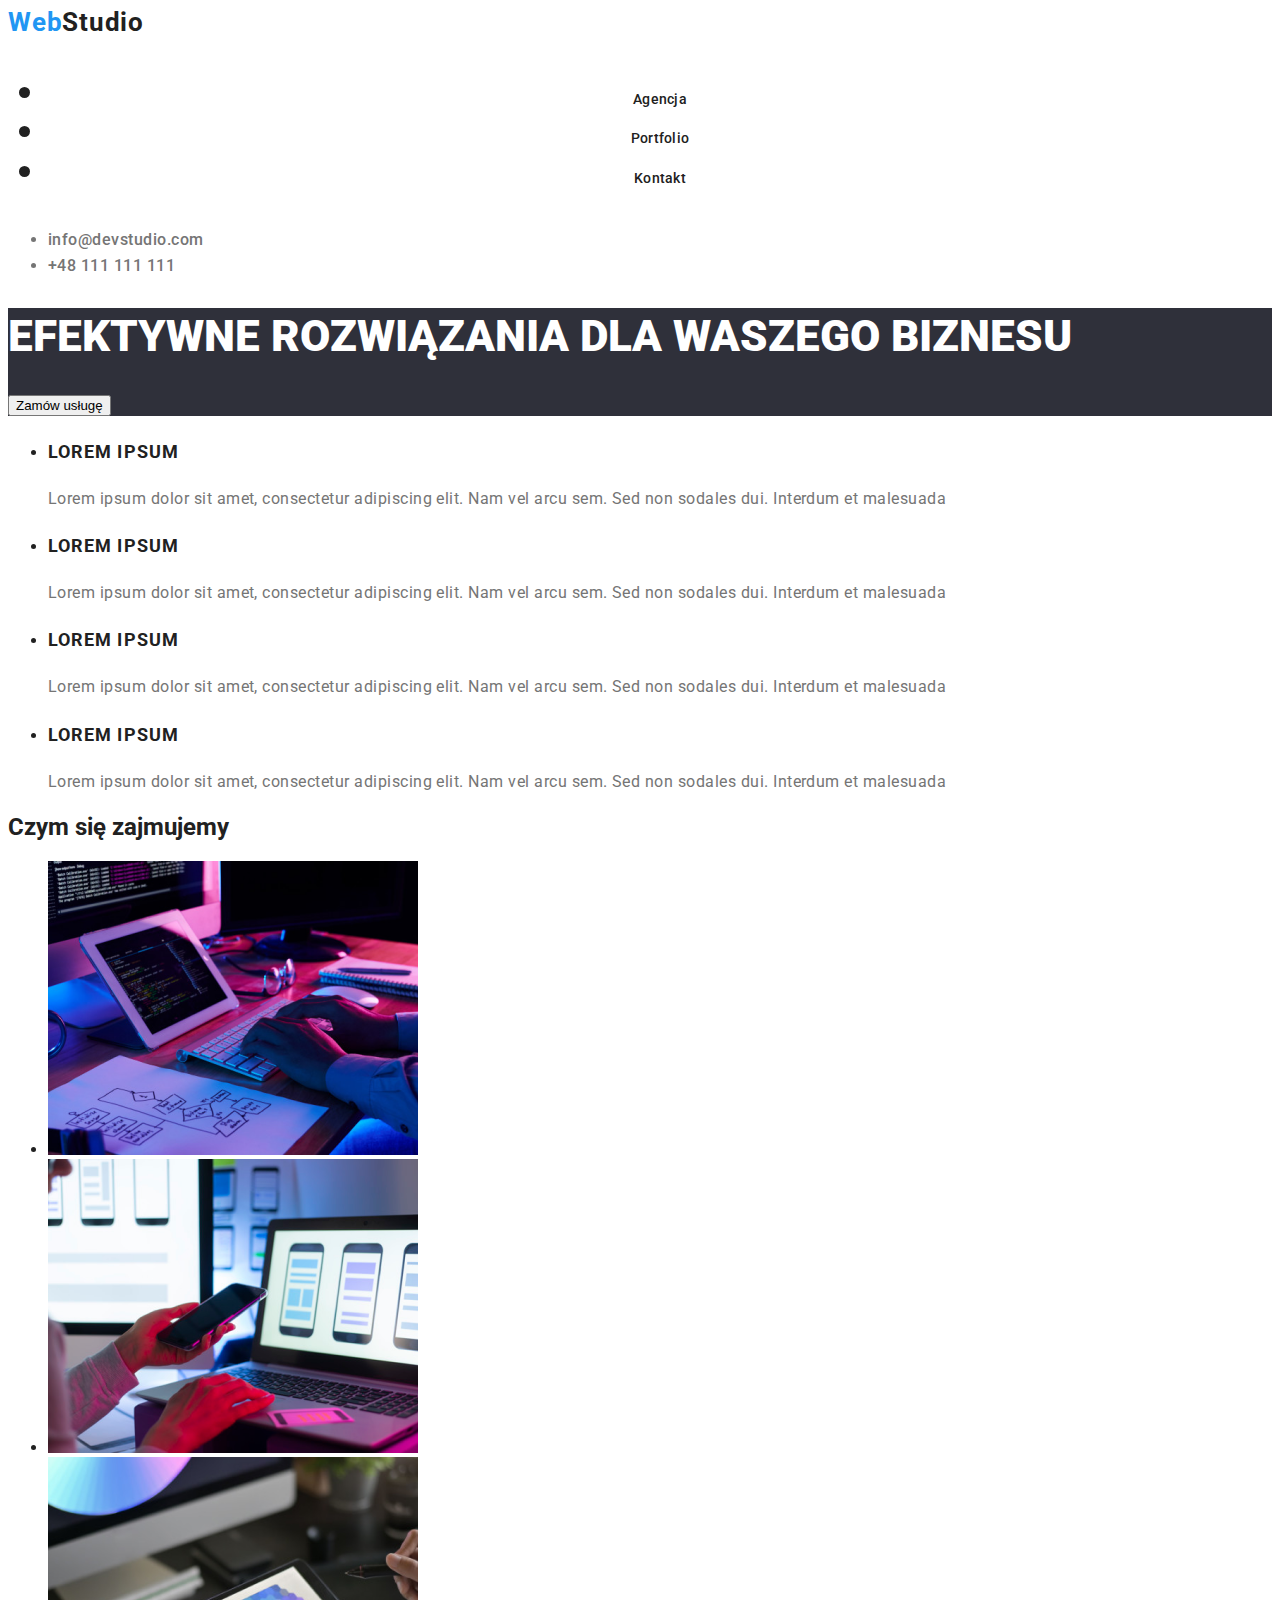
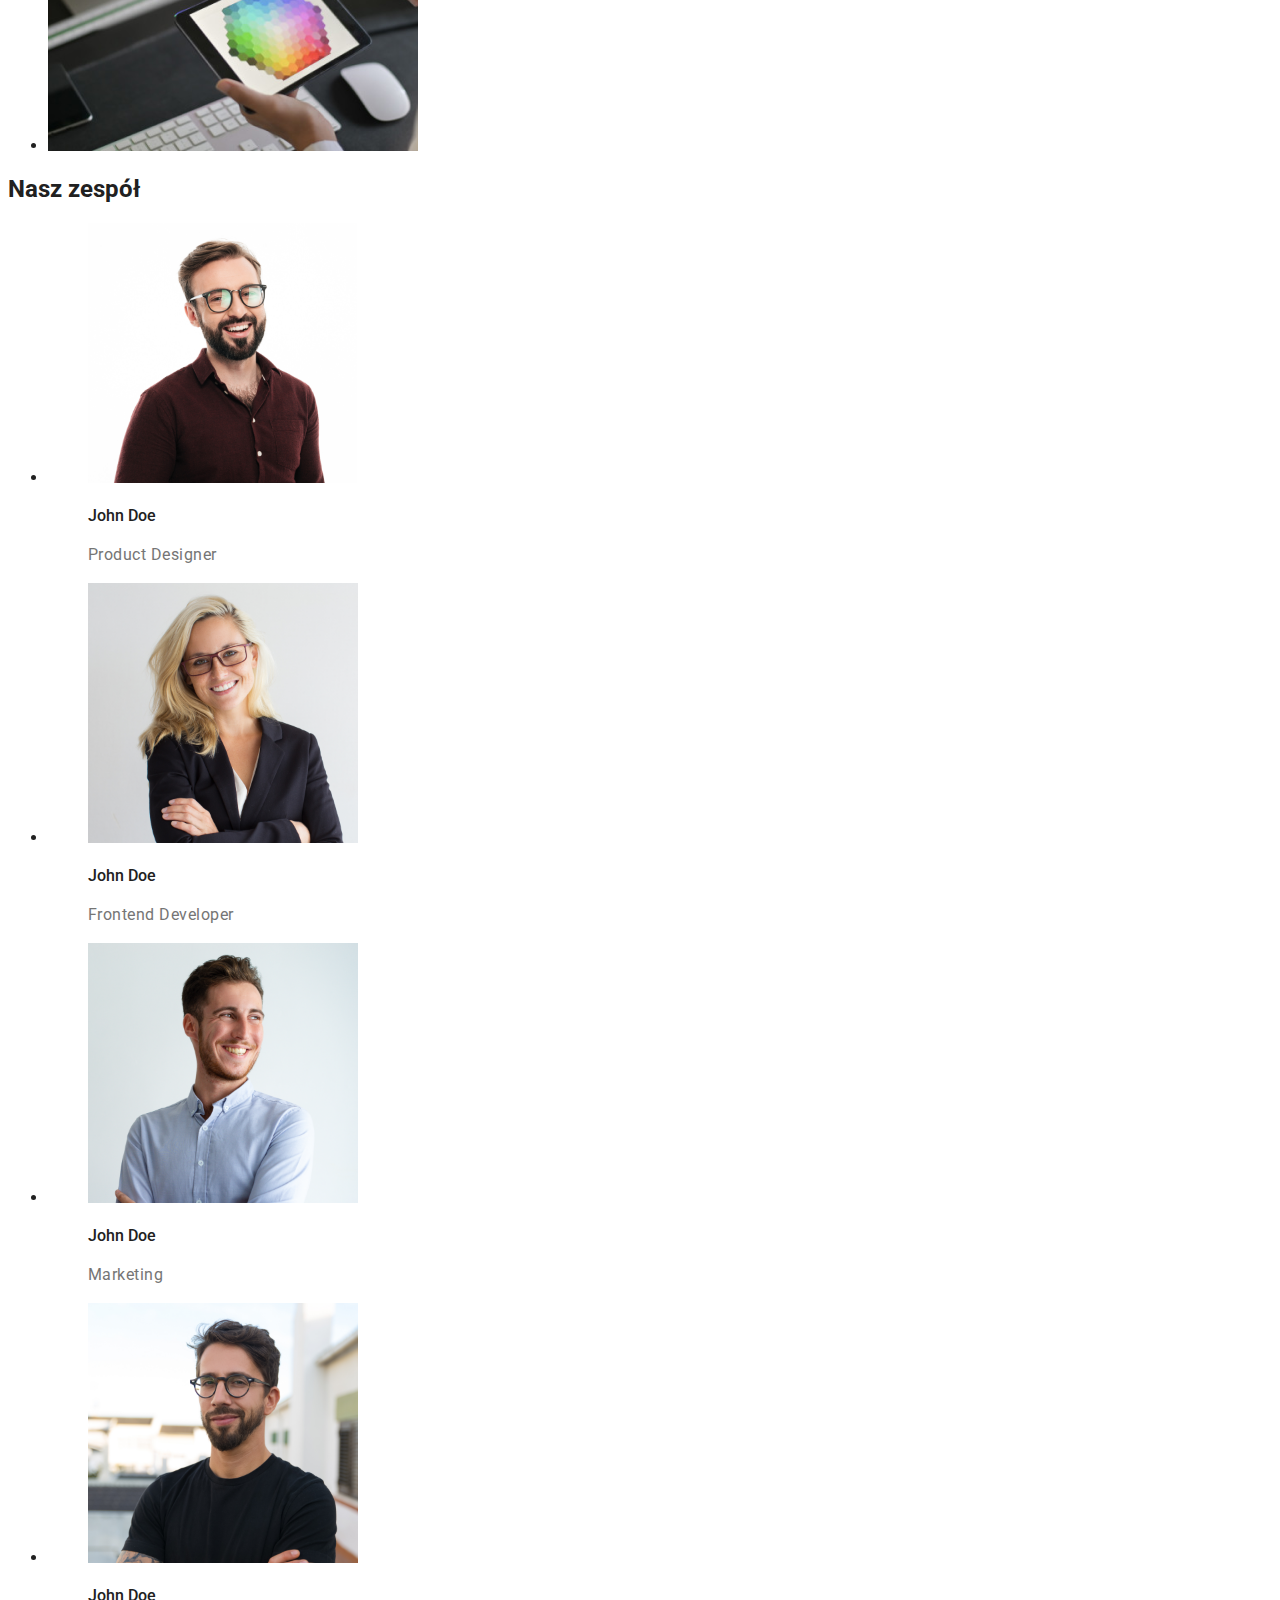
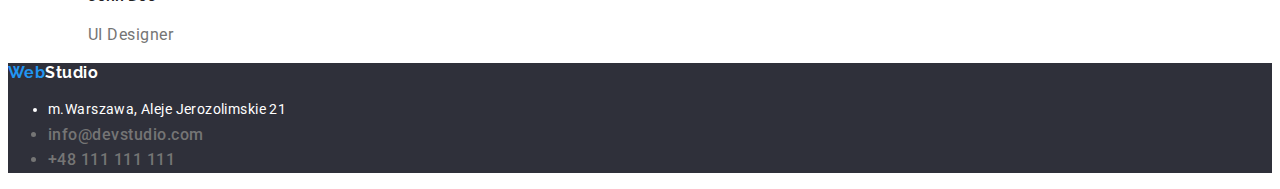
==== commit fa4437e1: "update index.html" ====
--- a/index.html
+++ b/index.html
@@ -45,7 +45,7 @@
     </header>
 
     <main>
-      <section>
+      <section class="title-secondary-section">
         <h1 class="head-they">EFEKTYWNE ROZWIĄZANIA DLA WASZEGO BIZNESU</h1>
         <button type="button" class="cursor">Zamów usługę</button>
       </section>
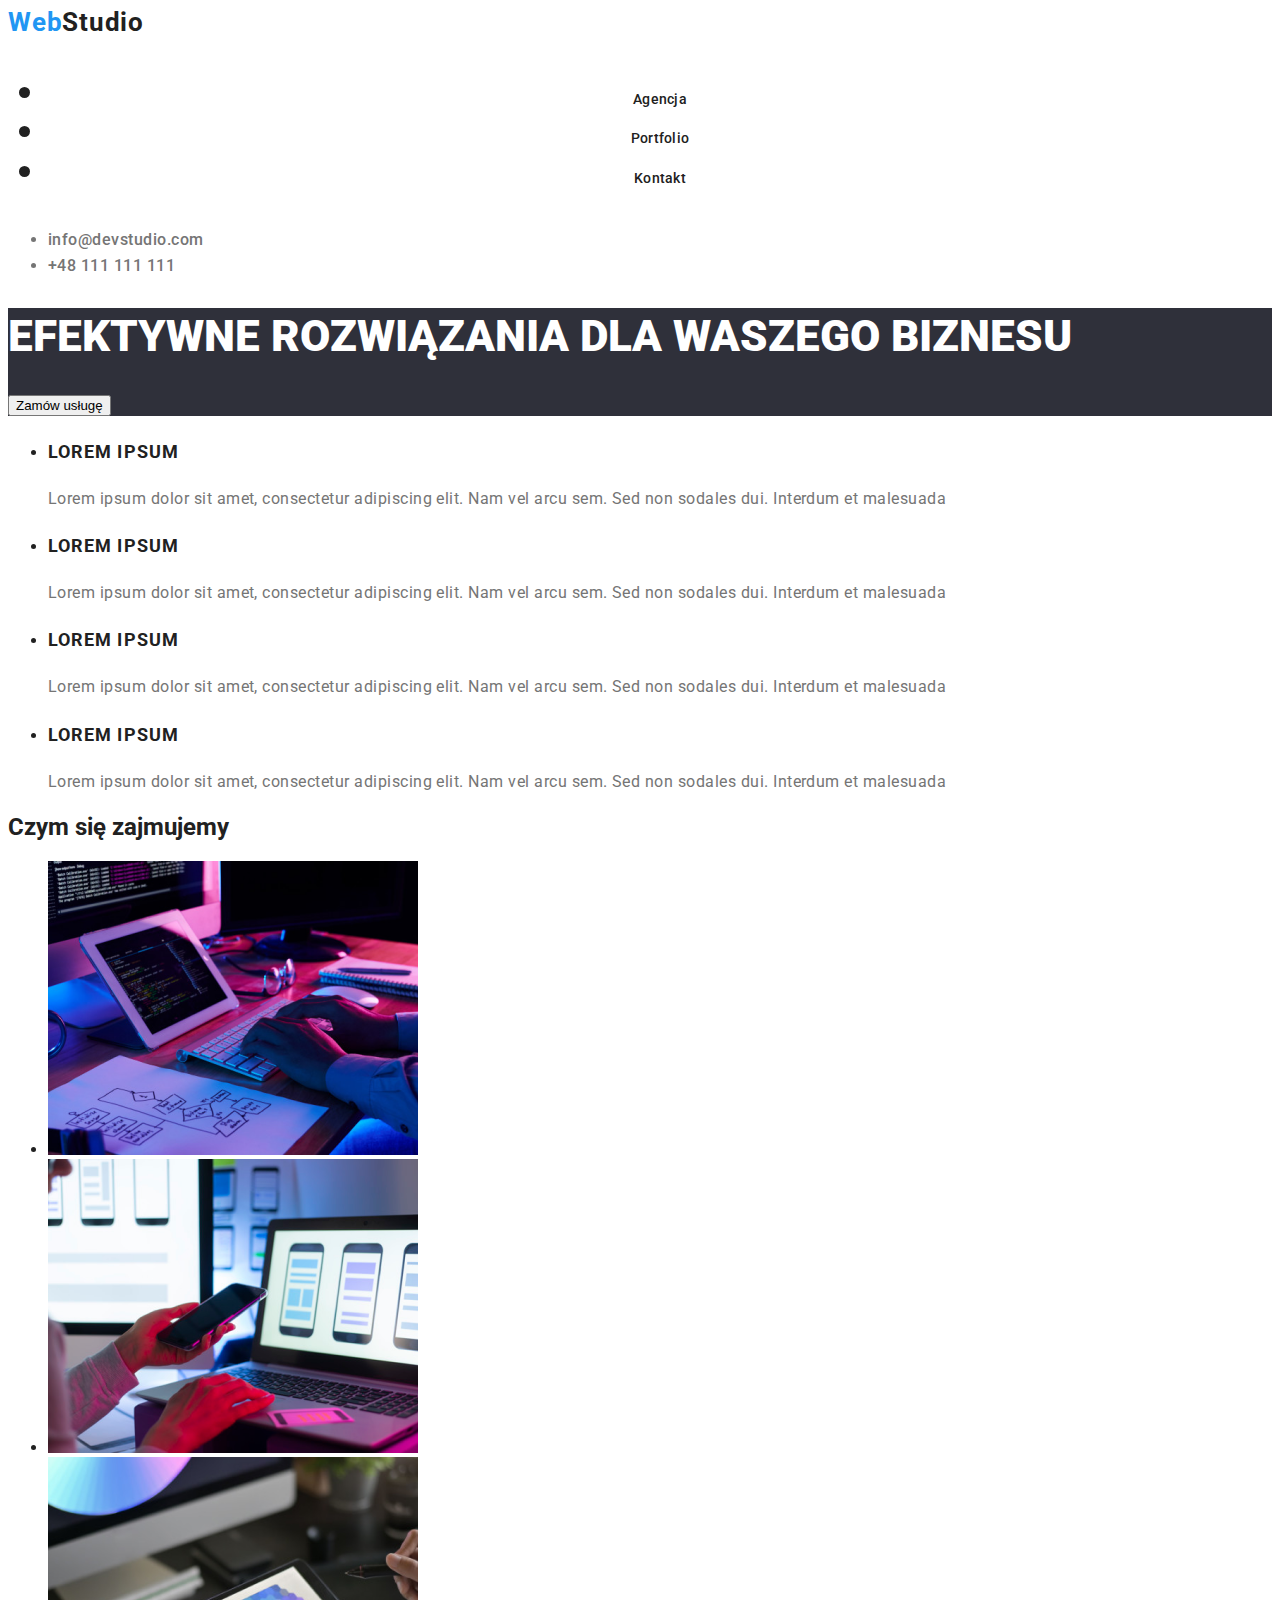
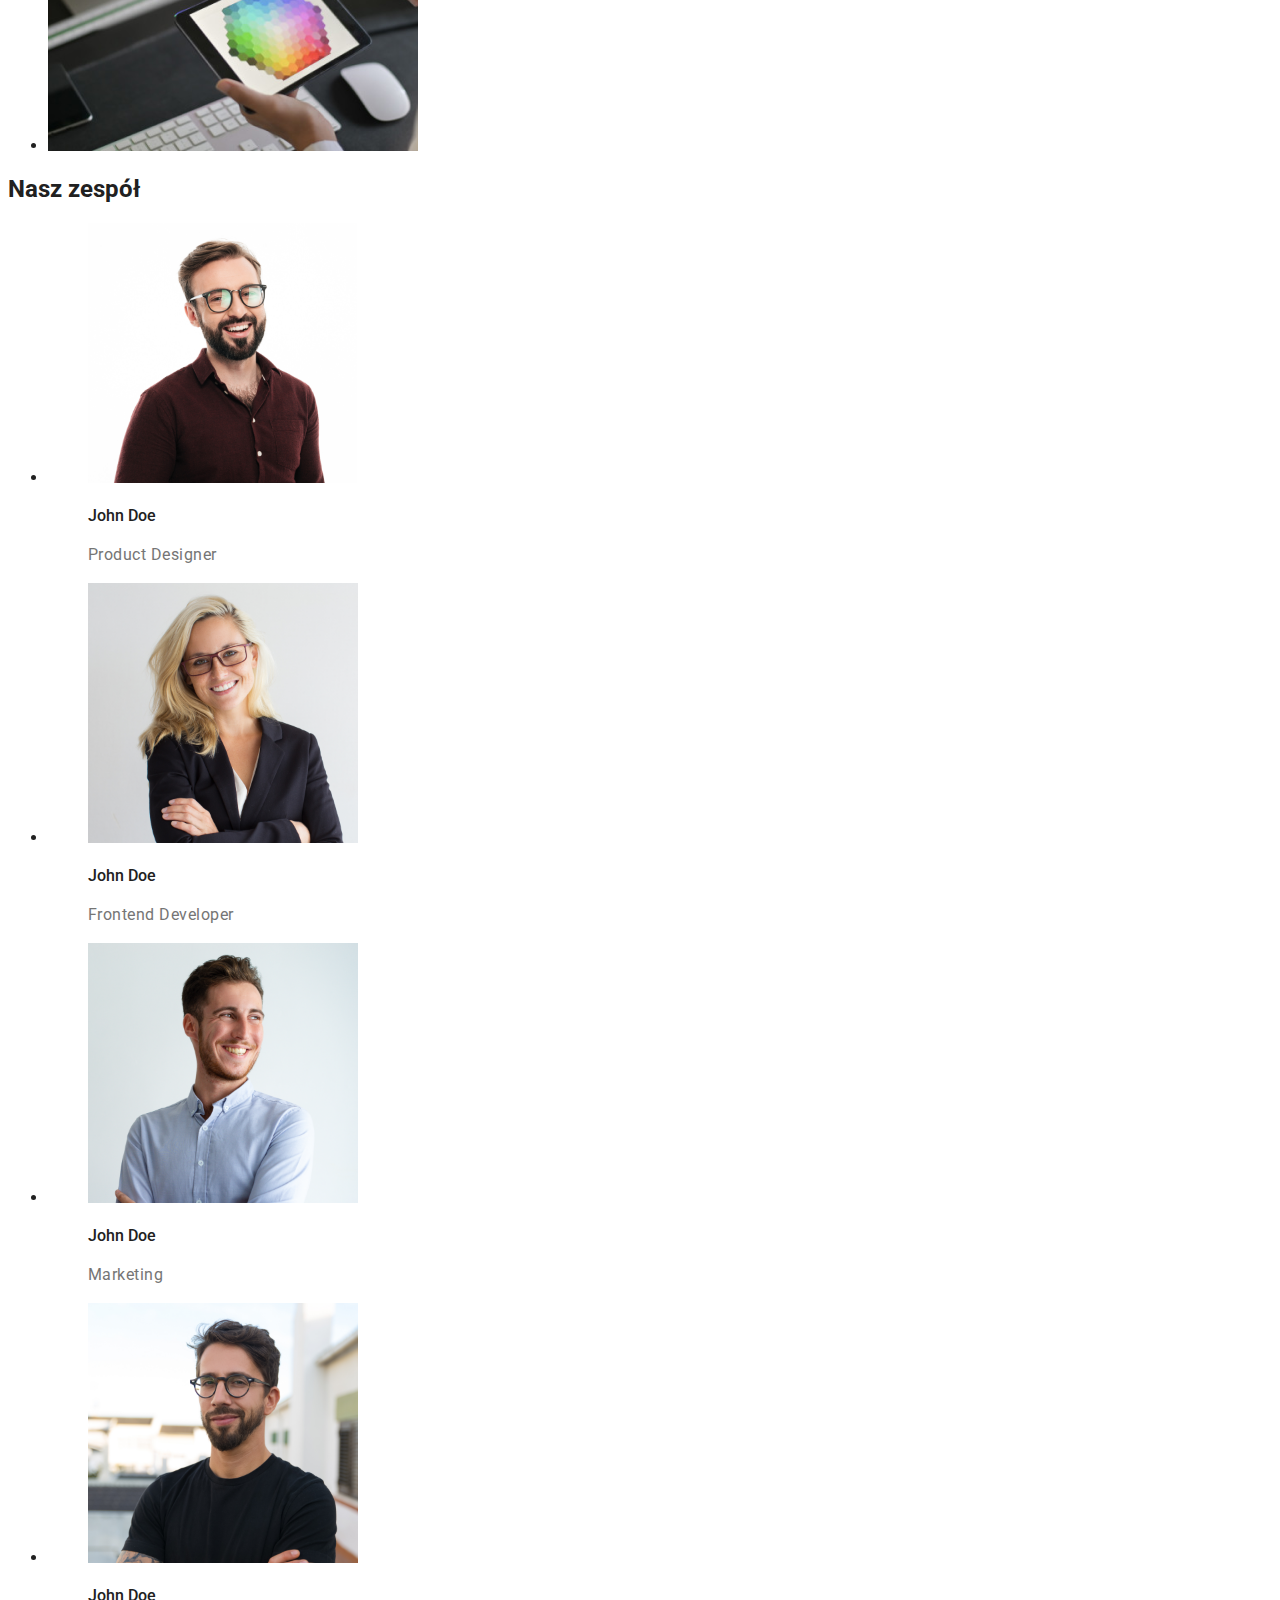
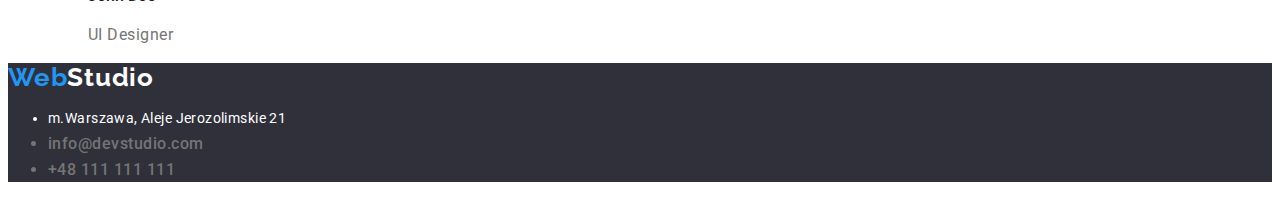
==== commit 597059fb: "summary" ====
--- a/index.html
+++ b/index.html
@@ -15,7 +15,9 @@
   </head>
   <body>
     <header>
-      <a class="loggo" href="index.html"><span class="text">Web</span>Studio</a>
+      <a class="loggo" href="portfolio.html"
+        ><span class="text">Web</span>Studio</a
+      >
 
       <nav>
         <ul class="header-secondary-section">
@@ -181,7 +183,9 @@
       </section>
     </main>
     <footer class="title-secondary-section">
-      <a class="title" href="index.html"><span class="text">Web</span>Studio</a>
+      <a class="title loggo" href="index.html"
+        ><span class="text">Web</span>Studio</a
+      >
 
       <address>
         <ul>
--- a/css/styles.css
+++ b/css/styles.css
@@ -132,6 +132,7 @@
   letter-spacing: 0.03em;
   text-decoration: none;
 }
+
 .hover:hover {
   color: var(--text-blue);
 }
